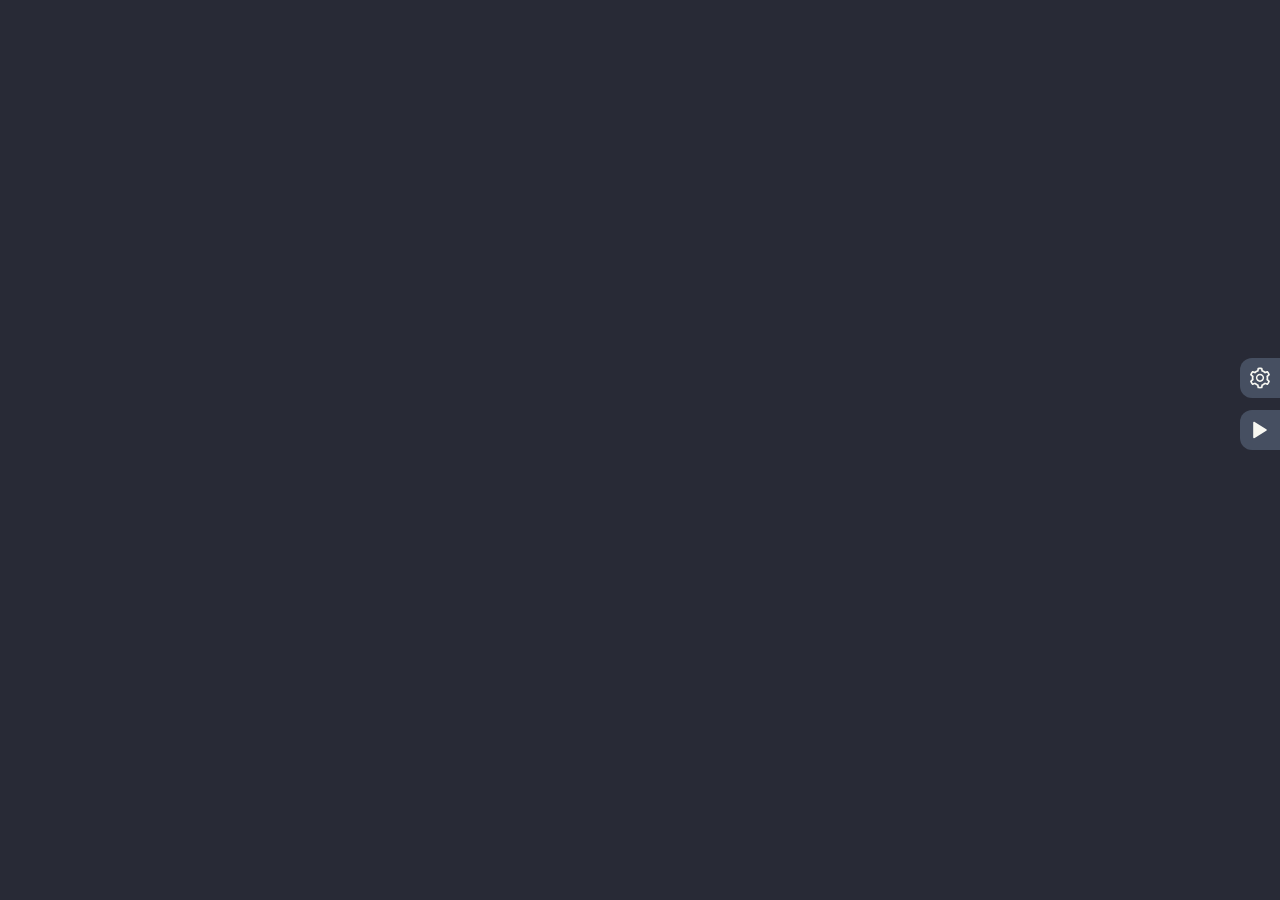
==== index.html @ 51d0bcc5 "Add files via upload" ====
<!DOCTYPE html>
<html lang="en" data-theme="dracula">

<head>
    <meta charset="UTF-8" />
    <link rel="icon" type="image/svg+xml" href="dog.svg" />
    <meta name="viewport" content="width=device-width, initial-scale=1.0" />
    <title>盛宇環球抽獎</title>
  <script type="module" crossorigin src="js/chunk-89dee617.js"></script>
  <link rel="modulepreload" crossorigin href="js/chunk-6addeafd.js">
  <link rel="modulepreload" crossorigin href="js/chunk-ae148721.js">
  <link rel="modulepreload" crossorigin href="js/chunk-fef0cdc6.js">
  <link rel="modulepreload" crossorigin href="js/chunk-65a2ac68.js">
  <link rel="modulepreload" crossorigin href="js/chunk-e0a53dd1.js">
  <link rel="modulepreload" crossorigin href="js/chunk-79c60fa1.js">
  <link rel="modulepreload" crossorigin href="js/chunk-38e6902a.js">
  <link rel="modulepreload" crossorigin href="js/chunk-5a8af153.js">
  <link rel="modulepreload" crossorigin href="js/chunk-07814c5c.js">
  <link rel="modulepreload" crossorigin href="js/chunk-1974f2ff.js">
  <link rel="modulepreload" crossorigin href="js/chunk-c7a1205e.js">
  <link rel="modulepreload" crossorigin href="js/chunk-3fae03ad.js">
  <link rel="modulepreload" crossorigin href="js/chunk-4c5d5523.js">
  <link rel="modulepreload" crossorigin href="js/chunk-66446df1.js">
  <link rel="modulepreload" crossorigin href="js/chunk-6e0e2973.js">
  <link rel="modulepreload" crossorigin href="js/chunk-ca6057e9.js">
  <link rel="modulepreload" crossorigin href="js/chunk-54735b0f.js">
  <link rel="modulepreload" crossorigin href="js/chunk-70d140bd.js">
  <link rel="stylesheet" href="css/chunk-bad08e0d.css">
  <link rel="stylesheet" href="css/chunk-3880780d.css">
</head>

<body>
    <div id="app" data-theme="default"></div>
    
</body>

</html>
---- css/chunk-bad08e0d.css ----
@keyframes fadeOut{0%{opacity:1}to{opacity:0}}.v-toast--fade-out{animation-name:fadeOut}@keyframes fadeInDown{0%{opacity:0;transform:translate3d(0,-100%,0)}to{opacity:1;transform:none}}.v-toast--fade-in-down{animation-name:fadeInDown}@keyframes fadeInUp{0%{opacity:0;transform:translate3d(0,100%,0)}to{opacity:1;transform:none}}.v-toast--fade-in-up{animation-name:fadeInUp}.fade-enter-active,.fade-leave-active{transition:opacity .15s ease-out}.fade-enter,.fade-leave-to{opacity:0}.v-toast{position:fixed;display:flex;top:0;bottom:0;left:0;right:0;padding:2em;overflow:hidden;z-index:1090;pointer-events:none}.v-toast__item{display:inline-flex;align-items:center;animation-duration:.15s;margin:.5em 0;box-shadow:0 1px 4px #0000001f,0 0 6px #0000000a;border-radius:.25em;pointer-events:auto;opacity:.92;color:#fff;min-height:3em;cursor:pointer}.v-toast__item--success{background-color:#47d78a}.v-toast__item--info{background-color:#1c85d5}.v-toast__item--warning{background-color:#febc22}.v-toast__item--error{background-color:#f7471c}.v-toast__item--default{background-color:#343a40}.v-toast__item--warning{color:#000}.v-toast__item.v-toast__item--top,.v-toast__item.v-toast__item--bottom{align-self:center}.v-toast__item.v-toast__item--top-right,.v-toast__item.v-toast__item--bottom-right{align-self:flex-end}.v-toast__item.v-toast__item--top-left,.v-toast__item.v-toast__item--bottom-left{align-self:flex-start}.v-toast__text{margin:0;padding:.5em 1em;word-break:break-word}.v-toast__icon{display:none}.v-toast.v-toast--top{flex-direction:column}.v-toast.v-toast--bottom{flex-direction:column-reverse}.v-toast.v-toast--custom-parent{position:absolute}@media screen and (max-width: 768px){.v-toast{padding:0;position:fixed!important}}.v-toast__item{opacity:1;min-height:4em}.v-toast__item .v-toast__text{padding:1.5em 1em}.v-toast__item .v-toast__icon{display:block;width:27px;min-width:27px;height:27px;margin-left:1em;background:url("data:image/svg+xml,%3csvg xmlns='http://www.w3.org/2000/svg' viewBox='0 0 45.999 45.999'%3e %3cpath fill='%23fff' d='M39.264 6.736c-8.982-8.981-23.545-8.982-32.528 0-8.982 8.982-8.981 23.545 0 32.528 8.982 8.98 23.545 8.981 32.528 0 8.981-8.983 8.98-23.545 0-32.528zM25.999 33a3 3 0 11-6 0V21a3 3 0 116 0v12zm-3.053-17.128c-1.728 0-2.88-1.224-2.844-2.735-.036-1.584 1.116-2.771 2.879-2.771 1.764 0 2.88 1.188 2.917 2.771-.001 1.511-1.152 2.735-2.952 2.735z'/%3e %3c/svg%3e") no-repeat}[dir=rtl] .v-toast__item .v-toast__icon{margin-left:unset;margin-right:1em}.v-toast__item.v-toast__item--success .v-toast__icon{background:url("data:image/svg+xml,%3csvg xmlns='http://www.w3.org/2000/svg' viewBox='0 0 52 52'%3e %3cpath fill='%23fff' d='M26 0C11.664 0 0 11.663 0 26s11.664 26 26 26 26-11.663 26-26S40.336 0 26 0zm14.495 17.329l-16 18a1.997 1.997 0 01-2.745.233l-10-8a2 2 0 012.499-3.124l8.517 6.813L37.505 14.67a2.001 2.001 0 012.99 2.659z'/%3e %3c/svg%3e") no-repeat}.v-toast__item.v-toast__item--error .v-toast__icon{background:url("data:image/svg+xml,%3csvg xmlns='http://www.w3.org/2000/svg' viewBox='0 0 51.976 51.976'%3e %3cpath fill='%23fff' d='M44.373 7.603c-10.137-10.137-26.632-10.138-36.77 0-10.138 10.138-10.137 26.632 0 36.77s26.632 10.138 36.77 0c10.137-10.138 10.137-26.633 0-36.77zm-8.132 28.638a2 2 0 01-2.828 0l-7.425-7.425-7.778 7.778a2 2 0 11-2.828-2.828l7.778-7.778-7.425-7.425a2 2 0 112.828-2.828l7.425 7.425 7.071-7.071a2 2 0 112.828 2.828l-7.071 7.071 7.425 7.425a2 2 0 010 2.828z'/%3e %3c/svg%3e") no-repeat}.v-toast__item.v-toast__item--warning .v-toast__icon{background:url("data:image/svg+xml,%3csvg viewBox='0 0 52 52' xmlns='http://www.w3.org/2000/svg'%3e %3cpath fill='%23000' d='M49.466 41.26L29.216 6.85c-.69-1.16-1.89-1.85-3.22-1.85-1.32 0-2.53.69-3.21 1.85L2.536 41.26c-.71 1.2-.72 2.64-.03 3.85.68 1.18 1.89 1.89 3.24 1.89h40.51c1.35 0 2.56-.71 3.23-1.89.7-1.21.69-2.65-.02-3.85zm-25.53-21.405h3.381v3.187l-.724 8.92H24.66l-.725-8.92v-3.187zm2.97 17.344a1.712 1.712 0 01-1.267.543c-.491 0-.914-.181-1.268-.543a1.788 1.788 0 01-.531-1.297c0-.502.176-.935.53-1.297a1.712 1.712 0 011.269-.544c.49 0 .914.181 1.268.544s.53.795.53 1.297c0 .503-.176.934-.53 1.297z'/%3e %3c/svg%3e") no-repeat}
---- css/chunk-3880780d.css ----
:root,[data-theme]{background-color:var(--fallback-b1,oklch(var(--b1)/1));color:var(--fallback-bc,oklch(var(--bc)/1))}@supports not (color: oklch(0% 0 0)){:root{color-scheme:light;--fallback-p: #491eff;--fallback-pc: #d4dbff;--fallback-s: #ff41c7;--fallback-sc: #fff9fc;--fallback-a: #00cfbd;--fallback-ac: #00100d;--fallback-n: #2b3440;--fallback-nc: #d7dde4;--fallback-b1: #ffffff;--fallback-b2: #e5e6e6;--fallback-b3: #e5e6e6;--fallback-bc: #1f2937;--fallback-in: #00b3f0;--fallback-inc: #000000;--fallback-su: #00ca92;--fallback-suc: #000000;--fallback-wa: #ffc22d;--fallback-wac: #000000;--fallback-er: #ff6f70;--fallback-erc: #000000}@media (prefers-color-scheme: dark){:root{color-scheme:dark;--fallback-p: #7582ff;--fallback-pc: #050617;--fallback-s: #ff71cf;--fallback-sc: #190211;--fallback-a: #00c7b5;--fallback-ac: #000e0c;--fallback-n: #2a323c;--fallback-nc: #a6adbb;--fallback-b1: #1d232a;--fallback-b2: #191e24;--fallback-b3: #15191e;--fallback-bc: #a6adbb;--fallback-in: #00b3f0;--fallback-inc: #000000;--fallback-su: #00ca92;--fallback-suc: #000000;--fallback-wa: #ffc22d;--fallback-wac: #000000;--fallback-er: #ff6f70;--fallback-erc: #000000}}}html{-webkit-tap-highlight-color:transparent}:root{color-scheme:light;--in: 72.06% .191 231.6;--su: 64.8% .15 160;--wa: 84.71% .199 83.87;--er: 71.76% .221 22.18;--pc: 89.824% .06192 275.75;--ac: 15.352% .0368 183.61;--inc: 0% 0 0;--suc: 0% 0 0;--wac: 0% 0 0;--erc: 0% 0 0;--rounded-box: 1rem;--rounded-btn: .5rem;--rounded-badge: 1.9rem;--animation-btn: .25s;--animation-input: .2s;--btn-focus-scale: .95;--border-btn: 1px;--tab-border: 1px;--tab-radius: .5rem;--p: 49.12% .3096 275.75;--s: 69.71% .329 342.55;--sc: 98.71% .0106 342.55;--a: 76.76% .184 183.61;--n: 32.1785% .02476 255.701624;--nc: 89.4994% .011585 252.096176;--b1: 100% 0 0;--b2: 96.1151% 0 0;--b3: 92.4169% .00108 197.137559;--bc: 27.8078% .029596 256.847952}@media (prefers-color-scheme: dark){:root{color-scheme:dark;--in: 72.06% .191 231.6;--su: 64.8% .15 160;--wa: 84.71% .199 83.87;--er: 71.76% .221 22.18;--pc: 13.138% .0392 275.75;--sc: 14.96% .052 342.55;--ac: 14.902% .0334 183.61;--inc: 0% 0 0;--suc: 0% 0 0;--wac: 0% 0 0;--erc: 0% 0 0;--rounded-box: 1rem;--rounded-btn: .5rem;--rounded-badge: 1.9rem;--animation-btn: .25s;--animation-input: .2s;--btn-focus-scale: .95;--border-btn: 1px;--tab-border: 1px;--tab-radius: .5rem;--p: 65.69% .196 275.75;--s: 74.8% .26 342.55;--a: 74.51% .167 183.61;--n: 31.3815% .021108 254.139175;--nc: 74.6477% .0216 264.435964;--b1: 25.3267% .015896 252.417568;--b2: 23.2607% .013807 253.100675;--b3: 21.1484% .01165 254.087939;--bc: 74.6477% .0216 264.435964}}[data-theme=light]{color-scheme:light;--in: 72.06% .191 231.6;--su: 64.8% .15 160;--wa: 84.71% .199 83.87;--er: 71.76% .221 22.18;--pc: 89.824% .06192 275.75;--ac: 15.352% .0368 183.61;--inc: 0% 0 0;--suc: 0% 0 0;--wac: 0% 0 0;--erc: 0% 0 0;--rounded-box: 1rem;--rounded-btn: .5rem;--rounded-badge: 1.9rem;--animation-btn: .25s;--animation-input: .2s;--btn-focus-scale: .95;--border-btn: 1px;--tab-border: 1px;--tab-radius: .5rem;--p: 49.12% .3096 275.75;--s: 69.71% .329 342.55;--sc: 98.71% .0106 342.55;--a: 76.76% .184 183.61;--n: 32.1785% .02476 255.701624;--nc: 89.4994% .011585 252.096176;--b1: 100% 0 0;--b2: 96.1151% 0 0;--b3: 92.4169% .00108 197.137559;--bc: 27.8078% .029596 256.847952}[data-theme=dark]{color-scheme:dark;--in: 72.06% .191 231.6;--su: 64.8% .15 160;--wa: 84.71% .199 83.87;--er: 71.76% .221 22.18;--pc: 13.138% .0392 275.75;--sc: 14.96% .052 342.55;--ac: 14.902% .0334 183.61;--inc: 0% 0 0;--suc: 0% 0 0;--wac: 0% 0 0;--erc: 0% 0 0;--rounded-box: 1rem;--rounded-btn: .5rem;--rounded-badge: 1.9rem;--animation-btn: .25s;--animation-input: .2s;--btn-focus-scale: .95;--border-btn: 1px;--tab-border: 1px;--tab-radius: .5rem;--p: 65.69% .196 275.75;--s: 74.8% .26 342.55;--a: 74.51% .167 183.61;--n: 31.3815% .021108 254.139175;--nc: 74.6477% .0216 264.435964;--b1: 25.3267% .015896 252.417568;--b2: 23.2607% .013807 253.100675;--b3: 21.1484% .01165 254.087939;--bc: 74.6477% .0216 264.435964}[data-theme=cupcake]{color-scheme:light;--in: 72.06% .191 231.6;--su: 64.8% .15 160;--wa: 84.71% .199 83.87;--er: 71.76% .221 22.18;--pc: 15.2344% .017892 200.026556;--sc: 15.787% .020249 356.29965;--ac: 15.8762% .029206 78.618794;--nc: 84.7148% .013247 313.189598;--inc: 0% 0 0;--suc: 0% 0 0;--wac: 0% 0 0;--erc: 0% 0 0;--rounded-box: 1rem;--rounded-badge: 1.9rem;--animation-btn: .25s;--animation-input: .2s;--btn-focus-scale: .95;--border-btn: 1px;--p: 76.172% .089459 200.026556;--s: 78.9351% .101246 356.29965;--a: 79.3811% .146032 78.618794;--n: 23.5742% .066235 313.189598;--b1: 97.7882% .00418 56.375637;--b2: 93.9822% .007638 61.449292;--b3: 91.5861% .006811 53.440502;--bc: 23.5742% .066235 313.189598;--rounded-btn: 1.9rem;--tab-border: 2px;--tab-radius: .7rem}[data-theme=bumblebee]{color-scheme:light;--b2: 93% 0 0;--b3: 86% 0 0;--in: 72.06% .191 231.6;--su: 64.8% .15 160;--wa: 84.71% .199 83.87;--er: 71.76% .221 22.18;--bc: 20% 0 0;--ac: 16.254% .0314 56.52;--nc: 82.55% .015 281.99;--inc: 0% 0 0;--suc: 0% 0 0;--wac: 0% 0 0;--erc: 0% 0 0;--rounded-box: 1rem;--rounded-btn: .5rem;--rounded-badge: 1.9rem;--animation-btn: .25s;--animation-input: .2s;--btn-focus-scale: .95;--border-btn: 1px;--tab-border: 1px;--tab-radius: .5rem;--p: 89.51% .2132 96.61;--pc: 38.92% .046 96.61;--s: 80.39% .194 70.76;--sc: 39.38% .068 70.76;--a: 81.27% .157 56.52;--n: 12.75% .075 281.99;--b1: 100% 0 0}[data-theme=emerald]{color-scheme:light;--b2: 93% 0 0;--b3: 86% 0 0;--in: 72.06% .191 231.6;--su: 64.8% .15 160;--wa: 84.71% .199 83.87;--er: 71.76% .221 22.18;--inc: 0% 0 0;--suc: 0% 0 0;--wac: 0% 0 0;--erc: 0% 0 0;--rounded-box: 1rem;--rounded-btn: .5rem;--rounded-badge: 1.9rem;--border-btn: 1px;--tab-border: 1px;--tab-radius: .5rem;--p: 76.6626% .135433 153.450024;--pc: 33.3872% .040618 162.240129;--s: 61.3028% .202368 261.294233;--sc: 100% 0 0;--a: 72.7725% .149783 33.200363;--ac: 0% 0 0;--n: 35.5192% .032071 262.988584;--nc: 98.4625% .001706 247.838921;--b1: 100% 0 0;--bc: 35.5192% .032071 262.988584;--animation-btn: 0;--animation-input: 0;--btn-focus-scale: 1}[data-theme=corporate]{color-scheme:light;--b2: 93% 0 0;--b3: 86% 0 0;--in: 72.06% .191 231.6;--su: 64.8% .15 160;--wa: 84.71% .199 83.87;--er: 71.76% .221 22.18;--pc: 12.078% .0456 269.1;--sc: 13.0739% .010951 256.688055;--ac: 15.3934% .022799 163.57888;--inc: 0% 0 0;--suc: 0% 0 0;--wac: 0% 0 0;--erc: 0% 0 0;--border-btn: 1px;--tab-border: 1px;--p: 60.39% .228 269.1;--s: 65.3694% .054756 256.688055;--a: 76.9669% .113994 163.57888;--n: 22.3899% .031305 278.07229;--nc: 95.8796% .008588 247.915135;--b1: 100% 0 0;--bc: 22.3899% .031305 278.07229;--rounded-box: .25rem;--rounded-btn: .125rem;--rounded-badge: .125rem;--tab-radius: .25rem;--animation-btn: 0;--animation-input: 0;--btn-focus-scale: 1}[data-theme=synthwave]{color-scheme:dark;--b2: 20.2941% .076211 287.835609;--b3: 18.7665% .070475 287.835609;--pc: 14.4421% .031903 342.009383;--sc: 15.6543% .02362 227.382405;--ac: 17.608% .0412 93.72;--rounded-box: 1rem;--rounded-btn: .5rem;--rounded-badge: 1.9rem;--animation-btn: .25s;--animation-input: .2s;--btn-focus-scale: .95;--border-btn: 1px;--tab-border: 1px;--tab-radius: .5rem;--p: 72.2105% .159514 342.009383;--s: 78.2714% .118101 227.382405;--a: 88.04% .206 93.72;--n: 25.5554% .103537 286.507967;--nc: 97.9365% .00819 301.358346;--b1: 21.8216% .081948 287.835609;--bc: 97.9365% .00819 301.358346;--in: 76.5197% .12273 231.831603;--inc: 23.5017% .096418 290.329844;--su: 86.0572% .115038 178.624677;--suc: 23.5017% .096418 290.329844;--wa: 85.531% .122117 93.722227;--wac: 23.5017% .096418 290.329844;--er: 73.7005% .121339 32.639257;--erc: 23.5017% .096418 290.329844}[data-theme=retro]{color-scheme:light;--inc: 90.923% .043042 262.880917;--suc: 12.541% .033982 149.213788;--wac: 13.3168% .031484 58.31834;--erc: 13.144% .0398 27.33;--animation-btn: .25s;--animation-input: .2s;--btn-focus-scale: .95;--border-btn: 1px;--tab-border: 1px;--p: 76.8664% .104092 22.664655;--pc: 26.5104% .006243 .522862;--s: 80.7415% .052534 159.094608;--sc: 26.5104% .006243 .522862;--a: 70.3919% .125455 52.953428;--ac: 26.5104% .006243 .522862;--n: 28.4181% .009519 355.534017;--nc: 92.5604% .025113 89.217311;--b1: 91.6374% .034554 90.51575;--b2: 88.2722% .049418 91.774344;--b3: 84.133% .065952 90.856665;--bc: 26.5104% .006243 .522862;--in: 54.615% .215208 262.880917;--su: 62.7052% .169912 149.213788;--wa: 66.584% .157422 58.31834;--er: 65.72% .199 27.33;--rounded-box: .4rem;--rounded-btn: .4rem;--rounded-badge: .4rem;--tab-radius: .4rem}[data-theme=cyberpunk]{color-scheme:light;--b2: 87.8943% .16647 104.32;--b3: 81.2786% .15394 104.32;--in: 72.06% .191 231.6;--su: 64.8% .15 160;--wa: 84.71% .199 83.87;--er: 71.76% .221 22.18;--bc: 18.902% .0358 104.32;--pc: 14.844% .0418 6.35;--sc: 16.666% .0368 204.72;--ac: 14.372% .04352 310.43;--inc: 0% 0 0;--suc: 0% 0 0;--wac: 0% 0 0;--erc: 0% 0 0;--animation-btn: .25s;--animation-input: .2s;--btn-focus-scale: .95;--border-btn: 1px;--tab-border: 1px;font-family:ui-monospace,SFMono-Regular,Menlo,Monaco,Consolas,Liberation Mono,Courier New,monospace;--p: 74.22% .209 6.35;--s: 83.33% .184 204.72;--a: 71.86% .2176 310.43;--n: 23.04% .065 269.31;--nc: 94.51% .179 104.32;--b1: 94.51% .179 104.32;--rounded-box: 0;--rounded-btn: 0;--rounded-badge: 0;--tab-radius: 0}[data-theme=valentine]{color-scheme:light;--b2: 88.0567% .024834 337.06289;--b3: 81.4288% .022964 337.06289;--pc: 13.7239% .030755 15.066527;--sc: 14.3942% .029258 293.189609;--ac: 14.2537% .014961 197.828857;--inc: 90.923% .043042 262.880917;--suc: 12.541% .033982 149.213788;--wac: 13.3168% .031484 58.31834;--erc: 14.614% .0414 27.33;--rounded-box: 1rem;--rounded-badge: 1.9rem;--animation-btn: .25s;--animation-input: .2s;--btn-focus-scale: .95;--border-btn: 1px;--tab-border: 1px;--p: 68.6197% .153774 15.066527;--s: 71.971% .14629 293.189609;--a: 71.2685% .074804 197.828857;--n: 54.6053% .143342 358.004839;--nc: 90.2701% .037202 336.955191;--b1: 94.6846% .026703 337.06289;--bc: 37.3085% .081131 4.606426;--in: 54.615% .215208 262.880917;--su: 62.7052% .169912 149.213788;--wa: 66.584% .157422 58.31834;--er: 73.07% .207 27.33;--rounded-btn: 1.9rem;--tab-radius: .7rem}[data-theme=halloween]{color-scheme:dark;--b2: 23.0416% 0 0;--b3: 21.3072% 0 0;--bc: 84.9552% 0 0;--sc: 89.196% .0496 305.03;--nc: 84.8742% .009322 65.681484;--inc: 90.923% .043042 262.880917;--suc: 12.541% .033982 149.213788;--wac: 13.3168% .031484 58.31834;--erc: 13.144% .0398 27.33;--rounded-box: 1rem;--rounded-btn: .5rem;--rounded-badge: 1.9rem;--animation-btn: .25s;--animation-input: .2s;--btn-focus-scale: .95;--border-btn: 1px;--tab-border: 1px;--tab-radius: .5rem;--p: 77.48% .204 60.62;--pc: 19.6935% .004671 196.779412;--s: 45.98% .248 305.03;--a: 64.8% .223 136.073479;--ac: 0% 0 0;--n: 24.371% .046608 65.681484;--b1: 24.7759% 0 0;--in: 54.615% .215208 262.880917;--su: 62.7052% .169912 149.213788;--wa: 66.584% .157422 58.31834;--er: 65.72% .199 27.33}[data-theme=garden]{color-scheme:light;--b2: 86.4453% .002011 17.197414;--b3: 79.9386% .00186 17.197414;--in: 72.06% .191 231.6;--su: 64.8% .15 160;--wa: 84.71% .199 83.87;--er: 71.76% .221 22.18;--sc: 89.699% .022197 355.095988;--ac: 11.2547% .010859 154.390187;--inc: 0% 0 0;--suc: 0% 0 0;--wac: 0% 0 0;--erc: 0% 0 0;--rounded-box: 1rem;--rounded-btn: .5rem;--rounded-badge: 1.9rem;--animation-btn: .25s;--animation-input: .2s;--btn-focus-scale: .95;--border-btn: 1px;--tab-border: 1px;--tab-radius: .5rem;--p: 62.45% .278 3.83636;--pc: 100% 0 0;--s: 48.4952% .110985 355.095988;--a: 56.2735% .054297 154.390187;--n: 24.1559% .049362 89.070594;--nc: 92.9519% .002163 17.197414;--b1: 92.9519% .002163 17.197414;--bc: 16.9617% .001664 17.32068}[data-theme=forest]{color-scheme:dark;--b2: 17.522% .007709 17.911578;--b3: 16.2032% .007129 17.911578;--in: 72.06% .191 231.6;--su: 64.8% .15 160;--wa: 84.71% .199 83.87;--er: 71.76% .221 22.18;--bc: 83.7682% .001658 17.911578;--sc: 13.9553% .027077 168.327128;--ac: 14.1257% .02389 185.713193;--nc: 86.1397% .007806 171.364646;--inc: 0% 0 0;--suc: 0% 0 0;--wac: 0% 0 0;--erc: 0% 0 0;--rounded-box: 1rem;--rounded-badge: 1.9rem;--animation-btn: .25s;--animation-input: .2s;--btn-focus-scale: .95;--border-btn: 1px;--tab-border: 1px;--tab-radius: .5rem;--p: 68.6283% .185567 148.958922;--pc: 0% 0 0;--s: 69.7764% .135385 168.327128;--a: 70.6285% .119451 185.713193;--n: 30.6985% .039032 171.364646;--b1: 18.8409% .00829 17.911578;--rounded-btn: 1.9rem}[data-theme=aqua]{color-scheme:dark;--b2: 45.3464% .118611 261.181672;--b3: 41.9333% .109683 261.181672;--bc: 89.7519% .025508 261.181672;--sc: 12.1365% .02175 309.782946;--ac: 18.6854% .020445 94.555431;--nc: 12.2124% .023402 243.760661;--inc: 90.923% .043042 262.880917;--suc: 12.541% .033982 149.213788;--wac: 13.3168% .031484 58.31834;--erc: 14.79% .038 27.33;--rounded-box: 1rem;--rounded-btn: .5rem;--rounded-badge: 1.9rem;--animation-btn: .25s;--animation-input: .2s;--btn-focus-scale: .95;--border-btn: 1px;--tab-border: 1px;--tab-radius: .5rem;--p: 85.6617% .14498 198.6458;--pc: 40.1249% .068266 197.603872;--s: 60.6827% .108752 309.782946;--a: 93.4269% .102225 94.555431;--n: 61.0622% .117009 243.760661;--b1: 48.7596% .127539 261.181672;--in: 54.615% .215208 262.880917;--su: 62.7052% .169912 149.213788;--wa: 66.584% .157422 58.31834;--er: 73.95% .19 27.33}[data-theme=lofi]{color-scheme:light;--inc: 15.908% .0206 205.9;--suc: 18.026% .0306 164.14;--wac: 17.674% .027 79.94;--erc: 15.732% .03 28.47;--border-btn: 1px;--tab-border: 1px;--p: 15.9066% 0 0;--pc: 100% 0 0;--s: 21.455% .001566 17.278957;--sc: 100% 0 0;--a: 26.8618% 0 0;--ac: 100% 0 0;--n: 0% 0 0;--nc: 100% 0 0;--b1: 100% 0 0;--b2: 96.1151% 0 0;--b3: 92.268% .001082 17.17934;--bc: 0% 0 0;--in: 79.54% .103 205.9;--su: 90.13% .153 164.14;--wa: 88.37% .135 79.94;--er: 78.66% .15 28.47;--rounded-box: .25rem;--rounded-btn: .125rem;--rounded-badge: .125rem;--tab-radius: .125rem;--animation-btn: 0;--animation-input: 0;--btn-focus-scale: 1}[data-theme=pastel]{color-scheme:light;--in: 72.06% .191 231.6;--su: 64.8% .15 160;--wa: 84.71% .199 83.87;--er: 71.76% .221 22.18;--bc: 20% 0 0;--pc: 16.6166% .006979 316.8737;--sc: 17.6153% .009839 8.688364;--ac: 17.8419% .012056 170.923263;--nc: 14.2681% .014702 228.183906;--inc: 0% 0 0;--suc: 0% 0 0;--wac: 0% 0 0;--erc: 0% 0 0;--rounded-box: 1rem;--rounded-badge: 1.9rem;--animation-btn: .25s;--animation-input: .2s;--btn-focus-scale: .95;--border-btn: 1px;--tab-border: 1px;--p: 83.0828% .034896 316.8737;--s: 88.0763% .049197 8.688364;--a: 89.2096% .06028 170.923263;--n: 71.3406% .07351 228.183906;--b1: 100% 0 0;--b2: 98.4625% .001706 247.838921;--b3: 87.1681% .009339 258.338227;--rounded-btn: 1.9rem;--tab-radius: .7rem}[data-theme=fantasy]{color-scheme:light;--b2: 93% 0 0;--b3: 86% 0 0;--in: 72.06% .191 231.6;--su: 64.8% .15 160;--wa: 84.71% .199 83.87;--er: 71.76% .221 22.18;--pc: 87.49% .0378 325.02;--sc: 90.784% .0324 241.36;--ac: 15.196% .0408 56.72;--nc: 85.5616% .005919 256.847952;--inc: 0% 0 0;--suc: 0% 0 0;--wac: 0% 0 0;--erc: 0% 0 0;--rounded-box: 1rem;--rounded-btn: .5rem;--rounded-badge: 1.9rem;--animation-btn: .25s;--animation-input: .2s;--btn-focus-scale: .95;--border-btn: 1px;--tab-border: 1px;--tab-radius: .5rem;--p: 37.45% .189 325.02;--s: 53.92% .162 241.36;--a: 75.98% .204 56.72;--n: 27.8078% .029596 256.847952;--b1: 100% 0 0;--bc: 27.8078% .029596 256.847952}[data-theme=wireframe]{color-scheme:light;--bc: 20% 0 0;--pc: 15.6521% 0 0;--sc: 15.6521% 0 0;--ac: 15.6521% 0 0;--nc: 18.8014% 0 0;--inc: 89.0403% .062643 264.052021;--suc: 90.395% .035372 142.495339;--wac: 14.1626% .019994 108.702381;--erc: 12.5591% .051537 29.233885;--animation-btn: .25s;--animation-input: .2s;--btn-focus-scale: .95;--border-btn: 1px;--tab-border: 1px;font-family:Chalkboard,comic sans ms,"sans-serif";--p: 78.2604% 0 0;--s: 78.2604% 0 0;--a: 78.2604% 0 0;--n: 94.007% 0 0;--b1: 100% 0 0;--b2: 94.9119% 0 0;--b3: 89.7547% 0 0;--in: 45.2014% .313214 264.052021;--su: 51.9752% .176858 142.495339;--wa: 70.8131% .099969 108.702381;--er: 62.7955% .257683 29.233885;--rounded-box: .2rem;--rounded-btn: .2rem;--rounded-badge: .2rem;--tab-radius: .2rem}[data-theme=black]{color-scheme:dark;--pc: 86.736% 0 0;--sc: 86.736% 0 0;--ac: 86.736% 0 0;--nc: 86.736% 0 0;--inc: 89.0403% .062643 264.052021;--suc: 90.395% .035372 142.495339;--wac: 19.3597% .042201 109.769232;--erc: 12.5591% .051537 29.233885;--border-btn: 1px;--tab-border: 1px;--p: 33.6799% 0 0;--s: 33.6799% 0 0;--a: 33.6799% 0 0;--b1: 0% 0 0;--b2: 19.1251% 0 0;--b3: 26.8618% 0 0;--bc: 87.6096% 0 0;--n: 33.6799% 0 0;--in: 45.2014% .313214 264.052021;--su: 51.9752% .176858 142.495339;--wa: 96.7983% .211006 109.769232;--er: 62.7955% .257683 29.233885;--rounded-box: 0;--rounded-btn: 0;--rounded-badge: 0;--animation-btn: 0;--animation-input: 0;--btn-focus-scale: 1;--tab-radius: 0}[data-theme=luxury]{color-scheme:dark;--pc: 20% 0 0;--sc: 85.5163% .012821 261.069149;--ac: 87.3349% .010348 338.82597;--inc: 15.8122% .024356 237.133883;--suc: 15.6239% .038579 132.154381;--wac: 17.2255% .027305 102.89115;--erc: 14.3506% .035271 22.568916;--rounded-box: 1rem;--rounded-btn: .5rem;--rounded-badge: 1.9rem;--animation-btn: .25s;--animation-input: .2s;--btn-focus-scale: .95;--border-btn: 1px;--tab-border: 1px;--tab-radius: .5rem;--p: 100% 0 0;--s: 27.5815% .064106 261.069149;--a: 36.6744% .051741 338.82597;--n: 24.27% .057015 59.825019;--nc: 93.2033% .089631 90.861683;--b1: 14.0765% .004386 285.822869;--b2: 20.2191% .004211 308.22937;--b3: 29.8961% .003818 308.318612;--bc: 75.6879% .123666 76.890484;--in: 79.0612% .121778 237.133883;--su: 78.1197% .192894 132.154381;--wa: 86.1274% .136524 102.89115;--er: 71.7531% .176357 22.568916}[data-theme=dracula]{color-scheme:dark;--b2: 26.8053% .020556 277.508664;--b3: 24.7877% .019009 277.508664;--pc: 15.0922% .036614 346.812432;--sc: 14.8405% .029709 301.883095;--ac: 16.6785% .024826 66.558491;--nc: 87.8891% .006515 275.524078;--inc: 17.6526% .018676 212.846491;--suc: 17.4199% .043903 148.024881;--wac: 19.1068% .026849 112.757109;--erc: 13.6441% .041266 24.430965;--rounded-box: 1rem;--rounded-btn: .5rem;--rounded-badge: 1.9rem;--animation-btn: .25s;--animation-input: .2s;--btn-focus-scale: .95;--border-btn: 1px;--tab-border: 1px;--tab-radius: .5rem;--p: 75.4611% .18307 346.812432;--s: 74.2023% .148546 301.883095;--a: 83.3927% .124132 66.558491;--n: 39.4456% .032576 275.524078;--b1: 28.8229% .022103 277.508664;--bc: 97.7477% .007913 106.545019;--in: 88.263% .09338 212.846491;--su: 87.0995% .219516 148.024881;--wa: 95.5338% .134246 112.757109;--er: 68.2204% .206328 24.430965}[data-theme=cmyk]{color-scheme:light;--b2: 93% 0 0;--b3: 86% 0 0;--bc: 20% 0 0;--pc: 14.3544% .02666 239.443325;--sc: 12.8953% .040552 359.339283;--ac: 18.8458% .037948 105.306968;--nc: 84.3557% 0 0;--inc: 13.6952% .0189 217.284104;--suc: 89.3898% .032505 321.406278;--wac: 14.2473% .031969 52.023412;--erc: 12.4027% .041677 28.717543;--rounded-box: 1rem;--rounded-btn: .5rem;--rounded-badge: 1.9rem;--animation-btn: .25s;--animation-input: .2s;--btn-focus-scale: .95;--border-btn: 1px;--tab-border: 1px;--tab-radius: .5rem;--p: 71.7722% .133298 239.443325;--s: 64.4766% .202758 359.339283;--a: 94.2289% .189741 105.306968;--n: 21.7787% 0 0;--b1: 100% 0 0;--in: 68.4759% .094499 217.284104;--su: 46.949% .162524 321.406278;--wa: 71.2364% .159843 52.023412;--er: 62.0133% .208385 28.717543}[data-theme=autumn]{color-scheme:light;--b2: 89.1077% 0 0;--b3: 82.4006% 0 0;--bc: 19.1629% 0 0;--pc: 88.1446% .032232 17.530175;--sc: 12.3353% .033821 23.865865;--ac: 14.6851% .018999 60.729616;--nc: 90.8734% .007475 51.902819;--inc: 13.8449% .019596 207.284192;--suc: 12.199% .016032 174.616213;--wac: 14.0163% .032982 56.844303;--erc: 90.614% .0482 24.16;--rounded-box: 1rem;--rounded-btn: .5rem;--rounded-badge: 1.9rem;--animation-btn: .25s;--animation-input: .2s;--btn-focus-scale: .95;--border-btn: 1px;--tab-border: 1px;--tab-radius: .5rem;--p: 40.7232% .16116 17.530175;--s: 61.6763% .169105 23.865865;--a: 73.4253% .094994 60.729616;--n: 54.3672% .037374 51.902819;--b1: 95.8147% 0 0;--in: 69.2245% .097979 207.284192;--su: 60.9951% .080159 174.616213;--wa: 70.0817% .164909 56.844303;--er: 53.07% .241 24.16}[data-theme=business]{color-scheme:dark;--b2: 22.6487% 0 0;--b3: 20.944% 0 0;--bc: 84.8707% 0 0;--pc: 88.3407% .019811 251.473931;--sc: 12.8185% .005481 229.389418;--ac: 13.4542% .033545 35.791525;--nc: 85.4882% .00265 253.041249;--inc: 12.5233% .028702 240.033697;--suc: 14.0454% .018919 156.59611;--wac: 15.4965% .023141 81.519177;--erc: 90.3221% .029356 29.674507;--animation-btn: .25s;--animation-input: .2s;--btn-focus-scale: .95;--border-btn: 1px;--tab-border: 1px;--tab-radius: .5rem;--p: 41.7036% .099057 251.473931;--s: 64.0924% .027405 229.389418;--a: 67.271% .167726 35.791525;--n: 27.441% .01325 253.041249;--b1: 24.3535% 0 0;--in: 62.6163% .143511 240.033697;--su: 70.2268% .094594 156.59611;--wa: 77.4824% .115704 81.519177;--er: 51.6105% .14678 29.674507;--rounded-box: .25rem;--rounded-btn: .125rem;--rounded-badge: .125rem}[data-theme=acid]{color-scheme:light;--b2: 91.6146% 0 0;--b3: 84.7189% 0 0;--bc: 19.7021% 0 0;--pc: 14.38% .0714 330.759573;--sc: 14.674% .0448 48.250878;--ac: 18.556% .0528 122.962951;--nc: 84.262% .0256 278.68;--inc: 12.144% .0454 252.05;--suc: 17.144% .0532 158.53;--wac: 18.202% .0424 100.5;--erc: 12.968% .0586 29.349188;--animation-btn: .25s;--animation-input: .2s;--btn-focus-scale: .95;--border-btn: 1px;--tab-border: 1px;--p: 71.9% .357 330.759573;--s: 73.37% .224 48.250878;--a: 92.78% .264 122.962951;--n: 21.31% .128 278.68;--b1: 98.5104% 0 0;--in: 60.72% .227 252.05;--su: 85.72% .266 158.53;--wa: 91.01% .212 100.5;--er: 64.84% .293 29.349188;--rounded-box: 1.25rem;--rounded-btn: 1rem;--rounded-badge: 1rem;--tab-radius: .7rem}[data-theme=lemonade]{color-scheme:light;--b2: 91.8003% .0186 123.72;--b3: 84.8906% .0172 123.72;--bc: 19.742% .004 123.72;--pc: 11.784% .0398 134.6;--sc: 15.55% .0392 111.09;--ac: 17.078% .0402 100.73;--nc: 86.196% .015 108.6;--inc: 17.238% .0094 224.14;--suc: 17.238% .0094 157.85;--wac: 17.238% .0094 102.15;--erc: 17.238% .0094 25.85;--rounded-box: 1rem;--rounded-btn: .5rem;--rounded-badge: 1.9rem;--animation-btn: .25s;--animation-input: .2s;--btn-focus-scale: .95;--border-btn: 1px;--tab-border: 1px;--tab-radius: .5rem;--p: 58.92% .199 134.6;--s: 77.75% .196 111.09;--a: 85.39% .201 100.73;--n: 30.98% .075 108.6;--b1: 98.71% .02 123.72;--in: 86.19% .047 224.14;--su: 86.19% .047 157.85;--wa: 86.19% .047 102.15;--er: 86.19% .047 25.85}[data-theme=night]{color-scheme:dark;--b2: 19.3144% .037037 265.754874;--b3: 17.8606% .034249 265.754874;--bc: 84.1536% .007965 265.754874;--pc: 15.0703% .027798 232.66148;--sc: 13.6023% .031661 276.934902;--ac: 14.4721% .035244 350.048739;--nc: 85.5899% .00737 260.030984;--suc: 15.6904% .026506 181.911977;--wac: 16.6486% .027912 82.95003;--erc: 14.3572% .034051 13.11834;--rounded-box: 1rem;--rounded-btn: .5rem;--rounded-badge: 1.9rem;--animation-btn: .25s;--animation-input: .2s;--btn-focus-scale: .95;--border-btn: 1px;--tab-border: 1px;--tab-radius: .5rem;--p: 75.3513% .138989 232.66148;--s: 68.0113% .158303 276.934902;--a: 72.3603% .176218 350.048739;--n: 27.9495% .036848 260.030984;--b1: 20.7682% .039824 265.754874;--in: 68.4553% .148062 237.25135;--inc: 0% 0 0;--su: 78.452% .132529 181.911977;--wa: 83.2428% .139558 82.95003;--er: 71.7858% .170255 13.11834}[data-theme=coffee]{color-scheme:dark;--b2: 20.1585% .021457 329.708637;--b3: 18.6412% .019842 329.708637;--pc: 14.3993% .024765 62.756393;--sc: 86.893% .00597 199.19444;--ac: 88.5243% .014881 224.389184;--nc: 83.3022% .003149 326.261446;--inc: 15.898% .012774 184.558367;--suc: 14.9445% .014491 131.116276;--wac: 17.6301% .028162 87.722413;--erc: 15.4637% .025644 31.871922;--rounded-box: 1rem;--rounded-btn: .5rem;--rounded-badge: 1.9rem;--animation-btn: .25s;--animation-input: .2s;--btn-focus-scale: .95;--border-btn: 1px;--tab-border: 1px;--tab-radius: .5rem;--p: 71.9967% .123825 62.756393;--s: 34.465% .029849 199.19444;--a: 42.6213% .074405 224.389184;--n: 16.5109% .015743 326.261446;--b1: 21.6758% .023072 329.708637;--bc: 72.3547% .092794 79.129387;--in: 79.4902% .063869 184.558367;--su: 74.7224% .072456 131.116276;--wa: 88.1503% .140812 87.722413;--er: 77.3187% .12822 31.871922}[data-theme=winter]{color-scheme:light;--pc: 91.372% .051 257.57;--sc: 88.5103% .03222 282.339433;--ac: 11.988% .038303 335.171434;--nc: 83.9233% .012704 257.651965;--inc: 17.6255% .017178 214.515264;--suc: 16.0988% .015404 197.823719;--wac: 17.8345% .009167 71.47031;--erc: 14.6185% .022037 20.076293;--rounded-box: 1rem;--rounded-btn: .5rem;--rounded-badge: 1.9rem;--animation-btn: .25s;--animation-input: .2s;--btn-focus-scale: .95;--border-btn: 1px;--tab-border: 1px;--tab-radius: .5rem;--p: 56.86% .255 257.57;--s: 42.5516% .161098 282.339433;--a: 59.9398% .191515 335.171434;--n: 19.6166% .063518 257.651965;--b1: 100% 0 0;--b2: 97.4663% .011947 259.822565;--b3: 93.2686% .016223 262.751375;--bc: 41.8869% .053885 255.824911;--in: 88.1275% .085888 214.515264;--su: 80.4941% .077019 197.823719;--wa: 89.1725% .045833 71.47031;--er: 73.0926% .110185 20.076293}[data-theme=dim]{color-scheme:dark;--pc: 17.2267% .028331 139.549991;--sc: 14.6752% .033181 35.353059;--ac: 14.8459% .026728 311.37924;--inc: 17.2157% .028409 206.182959;--suc: 17.2343% .028437 166.534048;--wac: 17.2327% .028447 94.818679;--erc: 16.4838% .019914 33.756357;--rounded-box: 1rem;--rounded-btn: .5rem;--rounded-badge: 1.9rem;--animation-btn: .25s;--animation-input: .2s;--btn-focus-scale: .95;--border-btn: 1px;--tab-border: 1px;--tab-radius: .5rem;--p: 86.1335% .141656 139.549991;--s: 73.3759% .165904 35.353059;--a: 74.2296% .133641 311.37924;--n: 24.7311% .020483 264.094728;--nc: 82.9011% .031335 222.959324;--b1: 30.8577% .023243 264.149498;--b2: 28.0368% .01983 264.182074;--b3: 26.3469% .018403 262.177739;--bc: 82.9011% .031335 222.959324;--in: 86.0785% .142046 206.182959;--su: 86.1717% .142187 166.534048;--wa: 86.1634% .142236 94.818679;--er: 82.4189% .09957 33.756357}[data-theme=nord]{color-scheme:light;--pc: 11.8872% .015449 254.027774;--sc: 13.9303% .011822 248.687186;--ac: 15.4929% .01245 217.469017;--inc: 13.8414% .012499 332.664922;--suc: 15.3654% .01498 131.063061;--wac: 17.0972% .017847 84.093335;--erc: 12.122% .024119 15.341883;--animation-btn: .25s;--animation-input: .2s;--btn-focus-scale: .95;--border-btn: 1px;--tab-border: 1px;--p: 59.4359% .077246 254.027774;--s: 69.6516% .059108 248.687186;--a: 77.4643% .062249 217.469017;--n: 45.229% .035214 264.1312;--nc: 89.9258% .016374 262.749256;--b1: 95.1276% .007445 260.731539;--b2: 93.2996% .010389 261.788485;--b3: 89.9258% .016374 262.749256;--bc: 32.4374% .022945 264.182036;--in: 69.2072% .062496 332.664922;--su: 76.827% .074899 131.063061;--wa: 85.4862% .089234 84.093335;--er: 60.61% .120594 15.341883;--rounded-box: .4rem;--rounded-btn: .2rem;--rounded-badge: .4rem;--tab-radius: .2rem}[data-theme=sunset]{color-scheme:dark;--pc: 14.9408% .031656 39.94703;--sc: 14.5075% .035531 2.72034;--ac: 14.2589% .033336 299.844533;--inc: 17.1119% .017054 206.015183;--suc: 17.1122% .017172 144.77874;--wac: 17.1139% .016961 74.427797;--erc: 17.1023% .015778 16.886379;--animation-btn: .25s;--animation-input: .2s;--btn-focus-scale: .95;--border-btn: 1px;--tab-border: 1px;--p: 74.7039% .158278 39.94703;--s: 72.5375% .177654 2.72034;--a: 71.2947% .166678 299.844533;--n: 26% .019 237.69;--nc: 70% .019 237.69;--b1: 22% .019 237.69;--b2: 20% .019 237.69;--b3: 18% .019 237.69;--bc: 77.3835% .043586 245.096534;--in: 85.5596% .085271 206.015183;--su: 85.5609% .08586 144.77874;--wa: 85.5695% .084806 74.427797;--er: 85.5116% .07889 16.886379;--rounded-box: 1.2rem;--rounded-btn: .8rem;--rounded-badge: .4rem;--tab-radius: .7rem}*,:before,:after{--tw-border-spacing-x: 0;--tw-border-spacing-y: 0;--tw-translate-x: 0;--tw-translate-y: 0;--tw-rotate: 0;--tw-skew-x: 0;--tw-skew-y: 0;--tw-scale-x: 1;--tw-scale-y: 1;--tw-pan-x: ;--tw-pan-y: ;--tw-pinch-zoom: ;--tw-scroll-snap-strictness: proximity;--tw-gradient-from-position: ;--tw-gradient-via-position: ;--tw-gradient-to-position: ;--tw-ordinal: ;--tw-slashed-zero: ;--tw-numeric-figure: ;--tw-numeric-spacing: ;--tw-numeric-fraction: ;--tw-ring-inset: ;--tw-ring-offset-width: 0px;--tw-ring-offset-color: #fff;--tw-ring-color: rgb(59 130 246 / .5);--tw-ring-offset-shadow: 0 0 #0000;--tw-ring-shadow: 0 0 #0000;--tw-shadow: 0 0 #0000;--tw-shadow-colored: 0 0 #0000;--tw-blur: ;--tw-brightness: ;--tw-contrast: ;--tw-grayscale: ;--tw-hue-rotate: ;--tw-invert: ;--tw-saturate: ;--tw-sepia: ;--tw-drop-shadow: ;--tw-backdrop-blur: ;--tw-backdrop-brightness: ;--tw-backdrop-contrast: ;--tw-backdrop-grayscale: ;--tw-backdrop-hue-rotate: ;--tw-backdrop-invert: ;--tw-backdrop-opacity: ;--tw-backdrop-saturate: ;--tw-backdrop-sepia: ;--tw-contain-size: ;--tw-contain-layout: ;--tw-contain-paint: ;--tw-contain-style: }::backdrop{--tw-border-spacing-x: 0;--tw-border-spacing-y: 0;--tw-translate-x: 0;--tw-translate-y: 0;--tw-rotate: 0;--tw-skew-x: 0;--tw-skew-y: 0;--tw-scale-x: 1;--tw-scale-y: 1;--tw-pan-x: ;--tw-pan-y: ;--tw-pinch-zoom: ;--tw-scroll-snap-strictness: proximity;--tw-gradient-from-position: ;--tw-gradient-via-position: ;--tw-gradient-to-position: ;--tw-ordinal: ;--tw-slashed-zero: ;--tw-numeric-figure: ;--tw-numeric-spacing: ;--tw-numeric-fraction: ;--tw-ring-inset: ;--tw-ring-offset-width: 0px;--tw-ring-offset-color: #fff;--tw-ring-color: rgb(59 130 246 / .5);--tw-ring-offset-shadow: 0 0 #0000;--tw-ring-shadow: 0 0 #0000;--tw-shadow: 0 0 #0000;--tw-shadow-colored: 0 0 #0000;--tw-blur: ;--tw-brightness: ;--tw-contrast: ;--tw-grayscale: ;--tw-hue-rotate: ;--tw-invert: ;--tw-saturate: ;--tw-sepia: ;--tw-drop-shadow: ;--tw-backdrop-blur: ;--tw-backdrop-brightness: ;--tw-backdrop-contrast: ;--tw-backdrop-grayscale: ;--tw-backdrop-hue-rotate: ;--tw-backdrop-invert: ;--tw-backdrop-opacity: ;--tw-backdrop-saturate: ;--tw-backdrop-sepia: ;--tw-contain-size: ;--tw-contain-layout: ;--tw-contain-paint: ;--tw-contain-style: }.container{width:100%}@media (min-width: 640px){.container{max-width:640px}}@media (min-width: 768px){.container{max-width:768px}}@media (min-width: 1024px){.container{max-width:1024px}}@media (min-width: 1280px){.container{max-width:1280px}}@media (min-width: 1536px){.container{max-width:1536px}}.alert{display:grid;width:100%;grid-auto-flow:row;align-content:flex-start;align-items:center;justify-items:center;gap:1rem;text-align:center;border-radius:var(--rounded-box, 1rem);border-width:1px;--tw-border-opacity: 1;border-color:var(--fallback-b2,oklch(var(--b2)/var(--tw-border-opacity)));padding:1rem;--tw-text-opacity: 1;color:var(--fallback-bc,oklch(var(--bc)/var(--tw-text-opacity)));--alert-bg: var(--fallback-b2,oklch(var(--b2)/1));--alert-bg-mix: var(--fallback-b1,oklch(var(--b1)/1));background-color:var(--alert-bg)}@media (min-width: 640px){.alert{grid-auto-flow:column;grid-template-columns:auto minmax(auto,1fr);justify-items:start;text-align:start}}.avatar{position:relative;display:inline-flex}.avatar>div{display:block;aspect-ratio:1 / 1;overflow:hidden}.avatar img{height:100%;width:100%;-o-object-fit:cover;object-fit:cover}.avatar.placeholder>div{display:flex;align-items:center;justify-content:center}@media (hover:hover){.checkbox-secondary:hover{--tw-border-opacity: 1;border-color:var(--fallback-s,oklch(var(--s)/var(--tw-border-opacity)))}.label a:hover{--tw-text-opacity: 1;color:var(--fallback-bc,oklch(var(--bc)/var(--tw-text-opacity)))}.menu li>*:not(ul,.menu-title,details,.btn):active,.menu li>*:not(ul,.menu-title,details,.btn).active,.menu li>details>summary:active{--tw-bg-opacity: 1;background-color:var(--fallback-n,oklch(var(--n)/var(--tw-bg-opacity)));--tw-text-opacity: 1;color:var(--fallback-nc,oklch(var(--nc)/var(--tw-text-opacity)))}.table tr.hover:hover,.table tr.hover:nth-child(2n):hover{--tw-bg-opacity: 1;background-color:var(--fallback-b2,oklch(var(--b2)/var(--tw-bg-opacity)))}.table-zebra tr.hover:hover,.table-zebra tr.hover:nth-child(2n):hover{--tw-bg-opacity: 1;background-color:var(--fallback-b3,oklch(var(--b3)/var(--tw-bg-opacity)))}}.btn{display:inline-flex;height:3rem;min-height:3rem;flex-shrink:0;cursor:pointer;-webkit-user-select:none;-moz-user-select:none;user-select:none;flex-wrap:wrap;align-items:center;justify-content:center;border-radius:var(--rounded-btn, .5rem);border-color:transparent;border-color:oklch(var(--btn-color, var(--b2)) / var(--tw-border-opacity));padding-left:1rem;padding-right:1rem;text-align:center;font-size:.875rem;line-height:1em;gap:.5rem;font-weight:600;text-decoration-line:none;transition-duration:.2s;transition-timing-function:cubic-bezier(0,0,.2,1);border-width:var(--border-btn, 1px);transition-property:color,background-color,border-color,opacity,box-shadow,transform;--tw-text-opacity: 1;color:var(--fallback-bc,oklch(var(--bc)/var(--tw-text-opacity)));--tw-shadow: 0 1px 2px 0 rgb(0 0 0 / .05);--tw-shadow-colored: 0 1px 2px 0 var(--tw-shadow-color);box-shadow:var(--tw-ring-offset-shadow, 0 0 #0000),var(--tw-ring-shadow, 0 0 #0000),var(--tw-shadow);outline-color:var(--fallback-bc,oklch(var(--bc)/1));background-color:oklch(var(--btn-color, var(--b2)) / var(--tw-bg-opacity));--tw-bg-opacity: 1;--tw-border-opacity: 1}.btn-disabled,.btn[disabled],.btn:disabled{pointer-events:none}:where(.btn:is(input[type=checkbox])),:where(.btn:is(input[type=radio])){width:auto;-webkit-appearance:none;-moz-appearance:none;appearance:none}.btn:is(input[type=checkbox]):after,.btn:is(input[type=radio]):after{--tw-content: attr(aria-label);content:var(--tw-content)}.card{position:relative;display:flex;flex-direction:column;border-radius:var(--rounded-box, 1rem)}.card:focus{outline:2px solid transparent;outline-offset:2px}.card-body{display:flex;flex:1 1 auto;flex-direction:column;padding:var(--padding-card, 2rem);gap:.5rem}.card-body :where(p){flex-grow:1}.card figure{display:flex;align-items:center;justify-content:center}.card.image-full{display:grid}.card.image-full:before{position:relative;content:"";z-index:10;border-radius:var(--rounded-box, 1rem);--tw-bg-opacity: 1;background-color:var(--fallback-n,oklch(var(--n)/var(--tw-bg-opacity)));opacity:.75}.card.image-full:before,.card.image-full>*{grid-column-start:1;grid-row-start:1}.card.image-full>figure img{height:100%;-o-object-fit:cover;object-fit:cover}.card.image-full>.card-body{position:relative;z-index:20;--tw-text-opacity: 1;color:var(--fallback-nc,oklch(var(--nc)/var(--tw-text-opacity)))}.checkbox{flex-shrink:0;--chkbg: var(--fallback-bc,oklch(var(--bc)/1));--chkfg: var(--fallback-b1,oklch(var(--b1)/1));height:1.5rem;width:1.5rem;cursor:pointer;-webkit-appearance:none;-moz-appearance:none;appearance:none;border-radius:var(--rounded-btn, .5rem);border-width:1px;border-color:var(--fallback-bc,oklch(var(--bc)/var(--tw-border-opacity)));--tw-border-opacity: .2}.dropdown{position:relative;display:inline-block}.dropdown>*:not(summary):focus{outline:2px solid transparent;outline-offset:2px}.dropdown .dropdown-content{position:absolute}.dropdown:is(:not(details)) .dropdown-content{visibility:hidden;opacity:0;transform-origin:top;--tw-scale-x: .95;--tw-scale-y: .95;transform:translate(var(--tw-translate-x),var(--tw-translate-y)) rotate(var(--tw-rotate)) skew(var(--tw-skew-x)) skewY(var(--tw-skew-y)) scaleX(var(--tw-scale-x)) scaleY(var(--tw-scale-y));transition-property:color,background-color,border-color,text-decoration-color,fill,stroke,opacity,box-shadow,transform,filter,-webkit-backdrop-filter;transition-property:color,background-color,border-color,text-decoration-color,fill,stroke,opacity,box-shadow,transform,filter,backdrop-filter;transition-property:color,background-color,border-color,text-decoration-color,fill,stroke,opacity,box-shadow,transform,filter,backdrop-filter,-webkit-backdrop-filter;transition-timing-function:cubic-bezier(.4,0,.2,1);transition-timing-function:cubic-bezier(0,0,.2,1);transition-duration:.2s}.dropdown-end .dropdown-content{inset-inline-end:0px}.dropdown-left .dropdown-content{bottom:auto;inset-inline-end:100%;top:0;transform-origin:right}.dropdown-right .dropdown-content{bottom:auto;inset-inline-start:100%;top:0;transform-origin:left}.dropdown-bottom .dropdown-content{bottom:auto;top:100%;transform-origin:top}.dropdown-top .dropdown-content{bottom:100%;top:auto;transform-origin:bottom}.dropdown-end.dropdown-right .dropdown-content,.dropdown-end.dropdown-left .dropdown-content{bottom:0;top:auto}.dropdown.dropdown-open .dropdown-content,.dropdown:not(.dropdown-hover):focus .dropdown-content,.dropdown:focus-within .dropdown-content{visibility:visible;opacity:1}@media (hover: hover){.dropdown.dropdown-hover:hover .dropdown-content{visibility:visible;opacity:1}.btm-nav>*.disabled:hover,.btm-nav>*[disabled]:hover{pointer-events:none;--tw-border-opacity: 0;background-color:var(--fallback-n,oklch(var(--n)/var(--tw-bg-opacity)));--tw-bg-opacity: .1;color:var(--fallback-bc,oklch(var(--bc)/var(--tw-text-opacity)));--tw-text-opacity: .2}.btn:hover{--tw-border-opacity: 1;border-color:var(--fallback-b3,oklch(var(--b3)/var(--tw-border-opacity)));--tw-bg-opacity: 1;background-color:var(--fallback-b3,oklch(var(--b3)/var(--tw-bg-opacity)))}@supports (color: color-mix(in oklab,black,black)){.btn:hover{background-color:color-mix(in oklab,oklch(var(--btn-color, var(--b2)) / var(--tw-bg-opacity, 1)) 90%,black);border-color:color-mix(in oklab,oklch(var(--btn-color, var(--b2)) / var(--tw-border-opacity, 1)) 90%,black)}}@supports not (color: oklch(0% 0 0)){.btn:hover{background-color:var(--btn-color, var(--fallback-b2));border-color:var(--btn-color, var(--fallback-b2))}}.btn.glass:hover{--glass-opacity: 25%;--glass-border-opacity: 15%}.btn-ghost:hover{border-color:transparent}@supports (color: oklch(0% 0 0)){.btn-ghost:hover{background-color:var(--fallback-bc,oklch(var(--bc)/.2))}}.btn-outline:hover{--tw-border-opacity: 1;border-color:var(--fallback-bc,oklch(var(--bc)/var(--tw-border-opacity)));--tw-bg-opacity: 1;background-color:var(--fallback-bc,oklch(var(--bc)/var(--tw-bg-opacity)));--tw-text-opacity: 1;color:var(--fallback-b1,oklch(var(--b1)/var(--tw-text-opacity)))}.btn-outline.btn-primary:hover{--tw-text-opacity: 1;color:var(--fallback-pc,oklch(var(--pc)/var(--tw-text-opacity)))}@supports (color: color-mix(in oklab,black,black)){.btn-outline.btn-primary:hover{background-color:color-mix(in oklab,var(--fallback-p,oklch(var(--p)/1)) 90%,black);border-color:color-mix(in oklab,var(--fallback-p,oklch(var(--p)/1)) 90%,black)}}.btn-outline.btn-secondary:hover{--tw-text-opacity: 1;color:var(--fallback-sc,oklch(var(--sc)/var(--tw-text-opacity)))}@supports (color: color-mix(in oklab,black,black)){.btn-outline.btn-secondary:hover{background-color:color-mix(in oklab,var(--fallback-s,oklch(var(--s)/1)) 90%,black);border-color:color-mix(in oklab,var(--fallback-s,oklch(var(--s)/1)) 90%,black)}}.btn-outline.btn-accent:hover{--tw-text-opacity: 1;color:var(--fallback-ac,oklch(var(--ac)/var(--tw-text-opacity)))}@supports (color: color-mix(in oklab,black,black)){.btn-outline.btn-accent:hover{background-color:color-mix(in oklab,var(--fallback-a,oklch(var(--a)/1)) 90%,black);border-color:color-mix(in oklab,var(--fallback-a,oklch(var(--a)/1)) 90%,black)}}.btn-outline.btn-success:hover{--tw-text-opacity: 1;color:var(--fallback-suc,oklch(var(--suc)/var(--tw-text-opacity)))}@supports (color: color-mix(in oklab,black,black)){.btn-outline.btn-success:hover{background-color:color-mix(in oklab,var(--fallback-su,oklch(var(--su)/1)) 90%,black);border-color:color-mix(in oklab,var(--fallback-su,oklch(var(--su)/1)) 90%,black)}}.btn-outline.btn-info:hover{--tw-text-opacity: 1;color:var(--fallback-inc,oklch(var(--inc)/var(--tw-text-opacity)))}@supports (color: color-mix(in oklab,black,black)){.btn-outline.btn-info:hover{background-color:color-mix(in oklab,var(--fallback-in,oklch(var(--in)/1)) 90%,black);border-color:color-mix(in oklab,var(--fallback-in,oklch(var(--in)/1)) 90%,black)}}.btn-outline.btn-warning:hover{--tw-text-opacity: 1;color:var(--fallback-wac,oklch(var(--wac)/var(--tw-text-opacity)))}@supports (color: color-mix(in oklab,black,black)){.btn-outline.btn-warning:hover{background-color:color-mix(in oklab,var(--fallback-wa,oklch(var(--wa)/1)) 90%,black);border-color:color-mix(in oklab,var(--fallback-wa,oklch(var(--wa)/1)) 90%,black)}}.btn-outline.btn-error:hover{--tw-text-opacity: 1;color:var(--fallback-erc,oklch(var(--erc)/var(--tw-text-opacity)))}@supports (color: color-mix(in oklab,black,black)){.btn-outline.btn-error:hover{background-color:color-mix(in oklab,var(--fallback-er,oklch(var(--er)/1)) 90%,black);border-color:color-mix(in oklab,var(--fallback-er,oklch(var(--er)/1)) 90%,black)}}.btn-disabled:hover,.btn[disabled]:hover,.btn:disabled:hover{--tw-border-opacity: 0;background-color:var(--fallback-n,oklch(var(--n)/var(--tw-bg-opacity)));--tw-bg-opacity: .2;color:var(--fallback-bc,oklch(var(--bc)/var(--tw-text-opacity)));--tw-text-opacity: .2}@supports (color: color-mix(in oklab,black,black)){.btn:is(input[type=checkbox]:checked):hover,.btn:is(input[type=radio]:checked):hover{background-color:color-mix(in oklab,var(--fallback-p,oklch(var(--p)/1)) 90%,black);border-color:color-mix(in oklab,var(--fallback-p,oklch(var(--p)/1)) 90%,black)}}.dropdown.dropdown-hover:hover .dropdown-content{--tw-scale-x: 1;--tw-scale-y: 1;transform:translate(var(--tw-translate-x),var(--tw-translate-y)) rotate(var(--tw-rotate)) skew(var(--tw-skew-x)) skewY(var(--tw-skew-y)) scaleX(var(--tw-scale-x)) scaleY(var(--tw-scale-y))}:where(.menu li:not(.menu-title,.disabled)>*:not(ul,details,.menu-title)):not(.active,.btn):hover,:where(.menu li:not(.menu-title,.disabled)>details>summary:not(.menu-title)):not(.active,.btn):hover{cursor:pointer;outline:2px solid transparent;outline-offset:2px}@supports (color: oklch(0% 0 0)){:where(.menu li:not(.menu-title,.disabled)>*:not(ul,details,.menu-title)):not(.active,.btn):hover,:where(.menu li:not(.menu-title,.disabled)>details>summary:not(.menu-title)):not(.active,.btn):hover{background-color:var(--fallback-bc,oklch(var(--bc)/.1))}}}.dropdown:is(details) summary::-webkit-details-marker{display:none}.footer{display:grid;width:100%;grid-auto-flow:row;place-items:start;-moz-column-gap:1rem;column-gap:1rem;row-gap:2.5rem;font-size:.875rem;line-height:1.25rem}.footer>*{display:grid;place-items:start;gap:.5rem}@media (min-width: 48rem){.footer{grid-auto-flow:column}.footer-center{grid-auto-flow:row dense}}.form-control{display:flex;flex-direction:column}.label{display:flex;-webkit-user-select:none;-moz-user-select:none;user-select:none;align-items:center;justify-content:space-between;padding:.5rem .25rem}.input{flex-shrink:1;-webkit-appearance:none;-moz-appearance:none;appearance:none;height:3rem;padding-left:1rem;padding-right:1rem;font-size:1rem;line-height:2;line-height:1.5rem;border-radius:var(--rounded-btn, .5rem);border-width:1px;border-color:transparent;--tw-bg-opacity: 1;background-color:var(--fallback-b1,oklch(var(--b1)/var(--tw-bg-opacity)))}.input[type=number]::-webkit-inner-spin-button,.input-md[type=number]::-webkit-inner-spin-button{margin-top:-1rem;margin-bottom:-1rem;margin-inline-end:-1rem}.input-sm[type=number]::-webkit-inner-spin-button{margin-top:0;margin-bottom:0;margin-inline-end:-0px}.join{display:inline-flex;align-items:stretch;border-radius:var(--rounded-btn, .5rem)}.join :where(.join-item){border-start-end-radius:0;border-end-end-radius:0;border-end-start-radius:0;border-start-start-radius:0}.join .join-item:not(:first-child):not(:last-child),.join *:not(:first-child):not(:last-child) .join-item{border-start-end-radius:0;border-end-end-radius:0;border-end-start-radius:0;border-start-start-radius:0}.join .join-item:first-child:not(:last-child),.join *:first-child:not(:last-child) .join-item{border-start-end-radius:0;border-end-end-radius:0}.join .dropdown .join-item:first-child:not(:last-child),.join *:first-child:not(:last-child) .dropdown .join-item{border-start-end-radius:inherit;border-end-end-radius:inherit}.join :where(.join-item:first-child:not(:last-child)),.join :where(*:first-child:not(:last-child) .join-item){border-end-start-radius:inherit;border-start-start-radius:inherit}.join .join-item:last-child:not(:first-child),.join *:last-child:not(:first-child) .join-item{border-end-start-radius:0;border-start-start-radius:0}.join :where(.join-item:last-child:not(:first-child)),.join :where(*:last-child:not(:first-child) .join-item){border-start-end-radius:inherit;border-end-end-radius:inherit}@supports not selector(:has(*)){:where(.join *){border-radius:inherit}}@supports selector(:has(*)){:where(.join *:has(.join-item)){border-radius:inherit}}.link{cursor:pointer;text-decoration-line:underline}.mask{-webkit-mask-size:contain;mask-size:contain;-webkit-mask-repeat:no-repeat;mask-repeat:no-repeat;-webkit-mask-position:center;mask-position:center}.menu{display:flex;flex-direction:column;flex-wrap:wrap;font-size:.875rem;line-height:1.25rem;padding:.5rem}.menu :where(li ul){position:relative;white-space:nowrap;margin-inline-start:1rem;padding-inline-start:.5rem}.menu :where(li:not(.menu-title)>*:not(ul,details,.menu-title,.btn)),.menu :where(li:not(.menu-title)>details>summary:not(.menu-title)){display:grid;grid-auto-flow:column;align-content:flex-start;align-items:center;gap:.5rem;grid-auto-columns:minmax(auto,max-content) auto max-content;-webkit-user-select:none;-moz-user-select:none;user-select:none}.menu li.disabled{cursor:not-allowed;-webkit-user-select:none;-moz-user-select:none;user-select:none;color:var(--fallback-bc,oklch(var(--bc)/.3))}.menu :where(li>.menu-dropdown:not(.menu-dropdown-show)){display:none}:where(.menu li){position:relative;display:flex;flex-shrink:0;flex-direction:column;flex-wrap:wrap;align-items:stretch}:where(.menu li) .badge{justify-self:end}.modal{pointer-events:none;position:fixed;top:0;right:0;bottom:0;left:0;margin:0;display:grid;height:100%;max-height:none;width:100%;max-width:none;justify-items:center;padding:0;opacity:0;overscroll-behavior:contain;z-index:999;background-color:transparent;color:inherit;transition-duration:.2s;transition-timing-function:cubic-bezier(0,0,.2,1);transition-property:transform,opacity,visibility;overflow-y:hidden}:where(.modal){align-items:center}.modal-box{max-height:calc(100vh - 5em);grid-column-start:1;grid-row-start:1;width:91.666667%;max-width:32rem;--tw-scale-x: .9;--tw-scale-y: .9;transform:translate(var(--tw-translate-x),var(--tw-translate-y)) rotate(var(--tw-rotate)) skew(var(--tw-skew-x)) skewY(var(--tw-skew-y)) scaleX(var(--tw-scale-x)) scaleY(var(--tw-scale-y));border-bottom-right-radius:var(--rounded-box, 1rem);border-bottom-left-radius:var(--rounded-box, 1rem);border-top-left-radius:var(--rounded-box, 1rem);border-top-right-radius:var(--rounded-box, 1rem);--tw-bg-opacity: 1;background-color:var(--fallback-b1,oklch(var(--b1)/var(--tw-bg-opacity)));padding:1.5rem;transition-property:color,background-color,border-color,text-decoration-color,fill,stroke,opacity,box-shadow,transform,filter,-webkit-backdrop-filter;transition-property:color,background-color,border-color,text-decoration-color,fill,stroke,opacity,box-shadow,transform,filter,backdrop-filter;transition-property:color,background-color,border-color,text-decoration-color,fill,stroke,opacity,box-shadow,transform,filter,backdrop-filter,-webkit-backdrop-filter;transition-timing-function:cubic-bezier(.4,0,.2,1);transition-timing-function:cubic-bezier(0,0,.2,1);transition-duration:.2s;box-shadow:#00000040 0 25px 50px -12px;overflow-y:auto;overscroll-behavior:contain}.modal-open,.modal:target,.modal-toggle:checked+.modal,.modal[open]{pointer-events:auto;visibility:visible;opacity:1}.modal-action{display:flex;margin-top:1.5rem;justify-content:flex-end}:root:has(:is(.modal-open,.modal:target,.modal-toggle:checked+.modal,.modal[open])){overflow:hidden;scrollbar-gutter:stable}.navbar{display:flex;align-items:center;padding:var(--navbar-padding, .5rem);min-height:4rem;width:100%}:where(.navbar>*:not(script,style)){display:inline-flex;align-items:center}.navbar-start{width:50%;justify-content:flex-start}.navbar-center{flex-shrink:0}.navbar-end{width:50%;justify-content:flex-end}.progress{position:relative;width:100%;-webkit-appearance:none;-moz-appearance:none;appearance:none;overflow:hidden;height:.5rem;border-radius:var(--rounded-box, 1rem);background-color:var(--fallback-bc,oklch(var(--bc)/.2))}.select{display:inline-flex;cursor:pointer;-webkit-user-select:none;-moz-user-select:none;user-select:none;-webkit-appearance:none;-moz-appearance:none;appearance:none;height:3rem;min-height:3rem;padding-left:1rem;padding-right:2.5rem;font-size:.875rem;line-height:1.25rem;line-height:2;border-radius:var(--rounded-btn, .5rem);border-width:1px;border-color:transparent;--tw-bg-opacity: 1;background-color:var(--fallback-b1,oklch(var(--b1)/var(--tw-bg-opacity)));background-image:linear-gradient(45deg,transparent 50%,currentColor 50%),linear-gradient(135deg,currentColor 50%,transparent 50%);background-position:calc(100% - 20px) calc(1px + 50%),calc(100% - 16.1px) calc(1px + 50%);background-size:4px 4px,4px 4px;background-repeat:no-repeat}.select[multiple]{height:auto}.table{position:relative;width:100%;border-radius:var(--rounded-box, 1rem);text-align:left;font-size:.875rem;line-height:1.25rem}.table :where(.table-pin-rows thead tr){position:sticky;top:0;z-index:1;--tw-bg-opacity: 1;background-color:var(--fallback-b1,oklch(var(--b1)/var(--tw-bg-opacity)))}.table :where(.table-pin-rows tfoot tr){position:sticky;bottom:0;z-index:1;--tw-bg-opacity: 1;background-color:var(--fallback-b1,oklch(var(--b1)/var(--tw-bg-opacity)))}.table :where(.table-pin-cols tr th){position:sticky;left:0;right:0;--tw-bg-opacity: 1;background-color:var(--fallback-b1,oklch(var(--b1)/var(--tw-bg-opacity)))}.toast{position:fixed;display:flex;min-width:-moz-fit-content;min-width:fit-content;flex-direction:column;white-space:nowrap;gap:.5rem;padding:1rem}.toggle{flex-shrink:0;--tglbg: var(--fallback-b1,oklch(var(--b1)/1));--handleoffset: 1.5rem;--handleoffsetcalculator: calc(var(--handleoffset) * -1);--togglehandleborder: 0 0;height:1.5rem;width:3rem;cursor:pointer;-webkit-appearance:none;-moz-appearance:none;appearance:none;border-radius:var(--rounded-badge, 1.9rem);border-width:1px;border-color:currentColor;background-color:currentColor;color:var(--fallback-bc,oklch(var(--bc)/.5));transition:background,box-shadow var(--animation-input, .2s) ease-out;box-shadow:var(--handleoffsetcalculator) 0 0 2px var(--tglbg) inset,0 0 0 2px var(--tglbg) inset,var(--togglehandleborder)}.alert-info{border-color:var(--fallback-in,oklch(var(--in)/.2));--tw-text-opacity: 1;color:var(--fallback-inc,oklch(var(--inc)/var(--tw-text-opacity)));--alert-bg: var(--fallback-in,oklch(var(--in)/1));--alert-bg-mix: var(--fallback-b1,oklch(var(--b1)/1))}.alert-success{border-color:var(--fallback-su,oklch(var(--su)/.2));--tw-text-opacity: 1;color:var(--fallback-suc,oklch(var(--suc)/var(--tw-text-opacity)));--alert-bg: var(--fallback-su,oklch(var(--su)/1));--alert-bg-mix: var(--fallback-b1,oklch(var(--b1)/1))}.alert-error{border-color:var(--fallback-er,oklch(var(--er)/.2));--tw-text-opacity: 1;color:var(--fallback-erc,oklch(var(--erc)/var(--tw-text-opacity)));--alert-bg: var(--fallback-er,oklch(var(--er)/1));--alert-bg-mix: var(--fallback-b1,oklch(var(--b1)/1))}.avatar-group :where(.avatar){overflow:hidden;border-radius:9999px;border-width:4px;--tw-border-opacity: 1;border-color:var(--fallback-b1,oklch(var(--b1)/var(--tw-border-opacity)))}.btm-nav>*.disabled,.btm-nav>*[disabled]{pointer-events:none;--tw-border-opacity: 0;background-color:var(--fallback-n,oklch(var(--n)/var(--tw-bg-opacity)));--tw-bg-opacity: .1;color:var(--fallback-bc,oklch(var(--bc)/var(--tw-text-opacity)));--tw-text-opacity: .2}.btm-nav>* .label{font-size:1rem;line-height:1.5rem}@media (prefers-reduced-motion: no-preference){.btn{animation:button-pop var(--animation-btn, .25s) ease-out}}.btn:active:hover,.btn:active:focus{animation:button-pop 0s ease-out;transform:scale(var(--btn-focus-scale, .97))}@supports not (color: oklch(0% 0 0)){.btn{background-color:var(--btn-color, var(--fallback-b2));border-color:var(--btn-color, var(--fallback-b2))}.btn-primary{--btn-color: var(--fallback-p)}.btn-secondary{--btn-color: var(--fallback-s)}.btn-accent{--btn-color: var(--fallback-a)}.btn-info{--btn-color: var(--fallback-in)}.btn-error{--btn-color: var(--fallback-er)}}@supports (color: color-mix(in oklab,black,black)){.btn-outline.btn-primary.btn-active{background-color:color-mix(in oklab,var(--fallback-p,oklch(var(--p)/1)) 90%,black);border-color:color-mix(in oklab,var(--fallback-p,oklch(var(--p)/1)) 90%,black)}.btn-outline.btn-secondary.btn-active{background-color:color-mix(in oklab,var(--fallback-s,oklch(var(--s)/1)) 90%,black);border-color:color-mix(in oklab,var(--fallback-s,oklch(var(--s)/1)) 90%,black)}.btn-outline.btn-accent.btn-active{background-color:color-mix(in oklab,var(--fallback-a,oklch(var(--a)/1)) 90%,black);border-color:color-mix(in oklab,var(--fallback-a,oklch(var(--a)/1)) 90%,black)}.btn-outline.btn-success.btn-active{background-color:color-mix(in oklab,var(--fallback-su,oklch(var(--su)/1)) 90%,black);border-color:color-mix(in oklab,var(--fallback-su,oklch(var(--su)/1)) 90%,black)}.btn-outline.btn-info.btn-active{background-color:color-mix(in oklab,var(--fallback-in,oklch(var(--in)/1)) 90%,black);border-color:color-mix(in oklab,var(--fallback-in,oklch(var(--in)/1)) 90%,black)}.btn-outline.btn-warning.btn-active{background-color:color-mix(in oklab,var(--fallback-wa,oklch(var(--wa)/1)) 90%,black);border-color:color-mix(in oklab,var(--fallback-wa,oklch(var(--wa)/1)) 90%,black)}.btn-outline.btn-error.btn-active{background-color:color-mix(in oklab,var(--fallback-er,oklch(var(--er)/1)) 90%,black);border-color:color-mix(in oklab,var(--fallback-er,oklch(var(--er)/1)) 90%,black)}}.btn:focus-visible{outline-style:solid;outline-width:2px;outline-offset:2px}.btn-primary{--tw-text-opacity: 1;color:var(--fallback-pc,oklch(var(--pc)/var(--tw-text-opacity)));outline-color:var(--fallback-p,oklch(var(--p)/1))}@supports (color: oklch(0% 0 0)){.btn-primary{--btn-color: var(--p)}.btn-secondary{--btn-color: var(--s)}.btn-accent{--btn-color: var(--a)}.btn-info{--btn-color: var(--in)}.btn-error{--btn-color: var(--er)}}.btn-secondary{--tw-text-opacity: 1;color:var(--fallback-sc,oklch(var(--sc)/var(--tw-text-opacity)));outline-color:var(--fallback-s,oklch(var(--s)/1))}.btn-accent{--tw-text-opacity: 1;color:var(--fallback-ac,oklch(var(--ac)/var(--tw-text-opacity)));outline-color:var(--fallback-a,oklch(var(--a)/1))}.btn-info{--tw-text-opacity: 1;color:var(--fallback-inc,oklch(var(--inc)/var(--tw-text-opacity)));outline-color:var(--fallback-in,oklch(var(--in)/1))}.btn-error{--tw-text-opacity: 1;color:var(--fallback-erc,oklch(var(--erc)/var(--tw-text-opacity)));outline-color:var(--fallback-er,oklch(var(--er)/1))}.btn.glass{--tw-shadow: 0 0 #0000;--tw-shadow-colored: 0 0 #0000;box-shadow:var(--tw-ring-offset-shadow, 0 0 #0000),var(--tw-ring-shadow, 0 0 #0000),var(--tw-shadow);outline-color:currentColor}.btn.glass.btn-active{--glass-opacity: 25%;--glass-border-opacity: 15%}.btn-ghost{border-width:1px;border-color:transparent;background-color:transparent;color:currentColor;--tw-shadow: 0 0 #0000;--tw-shadow-colored: 0 0 #0000;box-shadow:var(--tw-ring-offset-shadow, 0 0 #0000),var(--tw-ring-shadow, 0 0 #0000),var(--tw-shadow);outline-color:currentColor}.btn-ghost.btn-active{border-color:transparent;background-color:var(--fallback-bc,oklch(var(--bc)/.2))}.btn-outline{border-color:currentColor;background-color:transparent;--tw-text-opacity: 1;color:var(--fallback-bc,oklch(var(--bc)/var(--tw-text-opacity)));--tw-shadow: 0 0 #0000;--tw-shadow-colored: 0 0 #0000;box-shadow:var(--tw-ring-offset-shadow, 0 0 #0000),var(--tw-ring-shadow, 0 0 #0000),var(--tw-shadow)}.btn-outline.btn-active{--tw-border-opacity: 1;border-color:var(--fallback-bc,oklch(var(--bc)/var(--tw-border-opacity)));--tw-bg-opacity: 1;background-color:var(--fallback-bc,oklch(var(--bc)/var(--tw-bg-opacity)));--tw-text-opacity: 1;color:var(--fallback-b1,oklch(var(--b1)/var(--tw-text-opacity)))}.btn-outline.btn-primary{--tw-text-opacity: 1;color:var(--fallback-p,oklch(var(--p)/var(--tw-text-opacity)))}.btn-outline.btn-primary.btn-active{--tw-text-opacity: 1;color:var(--fallback-pc,oklch(var(--pc)/var(--tw-text-opacity)))}.btn-outline.btn-secondary{--tw-text-opacity: 1;color:var(--fallback-s,oklch(var(--s)/var(--tw-text-opacity)))}.btn-outline.btn-secondary.btn-active{--tw-text-opacity: 1;color:var(--fallback-sc,oklch(var(--sc)/var(--tw-text-opacity)))}.btn-outline.btn-accent{--tw-text-opacity: 1;color:var(--fallback-a,oklch(var(--a)/var(--tw-text-opacity)))}.btn-outline.btn-accent.btn-active{--tw-text-opacity: 1;color:var(--fallback-ac,oklch(var(--ac)/var(--tw-text-opacity)))}.btn-outline.btn-success{--tw-text-opacity: 1;color:var(--fallback-su,oklch(var(--su)/var(--tw-text-opacity)))}.btn-outline.btn-success.btn-active{--tw-text-opacity: 1;color:var(--fallback-suc,oklch(var(--suc)/var(--tw-text-opacity)))}.btn-outline.btn-info{--tw-text-opacity: 1;color:var(--fallback-in,oklch(var(--in)/var(--tw-text-opacity)))}.btn-outline.btn-info.btn-active{--tw-text-opacity: 1;color:var(--fallback-inc,oklch(var(--inc)/var(--tw-text-opacity)))}.btn-outline.btn-warning{--tw-text-opacity: 1;color:var(--fallback-wa,oklch(var(--wa)/var(--tw-text-opacity)))}.btn-outline.btn-warning.btn-active{--tw-text-opacity: 1;color:var(--fallback-wac,oklch(var(--wac)/var(--tw-text-opacity)))}.btn-outline.btn-error{--tw-text-opacity: 1;color:var(--fallback-er,oklch(var(--er)/var(--tw-text-opacity)))}.btn-outline.btn-error.btn-active{--tw-text-opacity: 1;color:var(--fallback-erc,oklch(var(--erc)/var(--tw-text-opacity)))}.btn.btn-disabled,.btn[disabled],.btn:disabled{--tw-border-opacity: 0;background-color:var(--fallback-n,oklch(var(--n)/var(--tw-bg-opacity)));--tw-bg-opacity: .2;color:var(--fallback-bc,oklch(var(--bc)/var(--tw-text-opacity)));--tw-text-opacity: .2}.btn:is(input[type=checkbox]:checked),.btn:is(input[type=radio]:checked){--tw-border-opacity: 1;border-color:var(--fallback-p,oklch(var(--p)/var(--tw-border-opacity)));--tw-bg-opacity: 1;background-color:var(--fallback-p,oklch(var(--p)/var(--tw-bg-opacity)));--tw-text-opacity: 1;color:var(--fallback-pc,oklch(var(--pc)/var(--tw-text-opacity)))}.btn:is(input[type=checkbox]:checked):focus-visible,.btn:is(input[type=radio]:checked):focus-visible{outline-color:var(--fallback-p,oklch(var(--p)/1))}@keyframes button-pop{0%{transform:scale(var(--btn-focus-scale, .98))}40%{transform:scale(1.02)}to{transform:scale(1)}}.card :where(figure:first-child){overflow:hidden;border-start-start-radius:inherit;border-start-end-radius:inherit;border-end-start-radius:unset;border-end-end-radius:unset}.card :where(figure:last-child){overflow:hidden;border-start-start-radius:unset;border-start-end-radius:unset;border-end-start-radius:inherit;border-end-end-radius:inherit}.card:focus-visible{outline:2px solid currentColor;outline-offset:2px}.card.bordered{border-width:1px;--tw-border-opacity: 1;border-color:var(--fallback-b2,oklch(var(--b2)/var(--tw-border-opacity)))}.card.compact .card-body{padding:1rem;font-size:.875rem;line-height:1.25rem}.card-title{display:flex;align-items:center;gap:.5rem;font-size:1.25rem;line-height:1.75rem;font-weight:600}.card.image-full :where(figure){overflow:hidden;border-radius:inherit}.checkbox:focus{box-shadow:none}.checkbox:focus-visible{outline-style:solid;outline-width:2px;outline-offset:2px;outline-color:var(--fallback-bc,oklch(var(--bc)/1))}.checkbox:disabled{border-width:0px;cursor:not-allowed;border-color:transparent;--tw-bg-opacity: 1;background-color:var(--fallback-bc,oklch(var(--bc)/var(--tw-bg-opacity)));opacity:.2}.checkbox:checked,.checkbox[aria-checked=true]{background-repeat:no-repeat;animation:checkmark var(--animation-input, .2s) ease-out;background-color:var(--chkbg);background-image:linear-gradient(-45deg,transparent 65%,var(--chkbg) 65.99%),linear-gradient(45deg,transparent 75%,var(--chkbg) 75.99%),linear-gradient(-45deg,var(--chkbg) 40%,transparent 40.99%),linear-gradient(45deg,var(--chkbg) 30%,var(--chkfg) 30.99%,var(--chkfg) 40%,transparent 40.99%),linear-gradient(-45deg,var(--chkfg) 50%,var(--chkbg) 50.99%)}.checkbox:indeterminate{--tw-bg-opacity: 1;background-color:var(--fallback-bc,oklch(var(--bc)/var(--tw-bg-opacity)));background-repeat:no-repeat;animation:checkmark var(--animation-input, .2s) ease-out;background-image:linear-gradient(90deg,transparent 80%,var(--chkbg) 80%),linear-gradient(-90deg,transparent 80%,var(--chkbg) 80%),linear-gradient(0deg,var(--chkbg) 43%,var(--chkfg) 43%,var(--chkfg) 57%,var(--chkbg) 57%)}.checkbox-secondary{--chkbg: var(--fallback-s,oklch(var(--s)/1));--chkfg: var(--fallback-sc,oklch(var(--sc)/1));--tw-border-opacity: 1;border-color:var(--fallback-s,oklch(var(--s)/var(--tw-border-opacity)))}.checkbox-secondary:focus-visible{outline-color:var(--fallback-s,oklch(var(--s)/1))}.checkbox-secondary:checked,.checkbox-secondary[aria-checked=true]{--tw-border-opacity: 1;border-color:var(--fallback-s,oklch(var(--s)/var(--tw-border-opacity)));--tw-bg-opacity: 1;background-color:var(--fallback-s,oklch(var(--s)/var(--tw-bg-opacity)));--tw-text-opacity: 1;color:var(--fallback-sc,oklch(var(--sc)/var(--tw-text-opacity)))}@keyframes checkmark{0%{background-position-y:5px}50%{background-position-y:-2px}to{background-position-y:0}}.dropdown.dropdown-open .dropdown-content,.dropdown:focus .dropdown-content,.dropdown:focus-within .dropdown-content{--tw-scale-x: 1;--tw-scale-y: 1;transform:translate(var(--tw-translate-x),var(--tw-translate-y)) rotate(var(--tw-rotate)) skew(var(--tw-skew-x)) skewY(var(--tw-skew-y)) scaleX(var(--tw-scale-x)) scaleY(var(--tw-scale-y))}.label-text{font-size:.875rem;line-height:1.25rem;--tw-text-opacity: 1;color:var(--fallback-bc,oklch(var(--bc)/var(--tw-text-opacity)))}.input input{--tw-bg-opacity: 1;background-color:var(--fallback-p,oklch(var(--p)/var(--tw-bg-opacity)));background-color:transparent}.input input:focus{outline:2px solid transparent;outline-offset:2px}.input[list]::-webkit-calendar-picker-indicator{line-height:1em}.input-bordered{border-color:var(--fallback-bc,oklch(var(--bc)/.2))}.input:focus,.input:focus-within{box-shadow:none;border-color:var(--fallback-bc,oklch(var(--bc)/.2));outline-style:solid;outline-width:2px;outline-offset:2px;outline-color:var(--fallback-bc,oklch(var(--bc)/.2))}.input:has(>input[disabled]),.input-disabled,.input:disabled,.input[disabled]{cursor:not-allowed;--tw-border-opacity: 1;border-color:var(--fallback-b2,oklch(var(--b2)/var(--tw-border-opacity)));--tw-bg-opacity: 1;background-color:var(--fallback-b2,oklch(var(--b2)/var(--tw-bg-opacity)));color:var(--fallback-bc,oklch(var(--bc)/.4))}.input:has(>input[disabled])::-moz-placeholder,.input-disabled::-moz-placeholder,.input:disabled::-moz-placeholder,.input[disabled]::-moz-placeholder{color:var(--fallback-bc,oklch(var(--bc)/var(--tw-placeholder-opacity)));--tw-placeholder-opacity: .2}.input:has(>input[disabled])::placeholder,.input-disabled::placeholder,.input:disabled::placeholder,.input[disabled]::placeholder{color:var(--fallback-bc,oklch(var(--bc)/var(--tw-placeholder-opacity)));--tw-placeholder-opacity: .2}.input:has(>input[disabled])>input[disabled]{cursor:not-allowed}.input::-webkit-date-and-time-value{text-align:inherit}.join>:where(*:not(:first-child)){margin-top:0;margin-bottom:0;margin-inline-start:-1px}.link:focus{outline:2px solid transparent;outline-offset:2px}.link:focus-visible{outline:2px solid currentColor;outline-offset:2px}.loading{pointer-events:none;display:inline-block;aspect-ratio:1 / 1;width:1.5rem;background-color:currentColor;-webkit-mask-size:100%;mask-size:100%;-webkit-mask-repeat:no-repeat;mask-repeat:no-repeat;-webkit-mask-position:center;mask-position:center;-webkit-mask-image:url("data:image/svg+xml,%3Csvg width='24' height='24' stroke='%23000' viewBox='0 0 24 24' xmlns='http://www.w3.org/2000/svg'%3E%3Cstyle%3E.spinner_V8m1%7Btransform-origin:center;animation:spinner_zKoa 2s linear infinite%7D.spinner_V8m1 circle%7Bstroke-linecap:round;animation:spinner_YpZS 1.5s ease-out infinite%7D%40keyframes spinner_zKoa%7B100%25%7Btransform:rotate(360deg)%7D%7D%40keyframes spinner_YpZS%7B0%25%7Bstroke-dasharray:0 150;stroke-dashoffset:0%7D47.5%25%7Bstroke-dasharray:42 150;stroke-dashoffset:-16%7D95%25%2C100%25%7Bstroke-dasharray:42 150;stroke-dashoffset:-59%7D%7D%3C%2Fstyle%3E%3Cg class='spinner_V8m1'%3E%3Ccircle cx='12' cy='12' r='9.5' fill='none' stroke-width='3'%3E%3C%2Fcircle%3E%3C%2Fg%3E%3C%2Fsvg%3E");mask-image:url("data:image/svg+xml,%3Csvg width='24' height='24' stroke='%23000' viewBox='0 0 24 24' xmlns='http://www.w3.org/2000/svg'%3E%3Cstyle%3E.spinner_V8m1%7Btransform-origin:center;animation:spinner_zKoa 2s linear infinite%7D.spinner_V8m1 circle%7Bstroke-linecap:round;animation:spinner_YpZS 1.5s ease-out infinite%7D%40keyframes spinner_zKoa%7B100%25%7Btransform:rotate(360deg)%7D%7D%40keyframes spinner_YpZS%7B0%25%7Bstroke-dasharray:0 150;stroke-dashoffset:0%7D47.5%25%7Bstroke-dasharray:42 150;stroke-dashoffset:-16%7D95%25%2C100%25%7Bstroke-dasharray:42 150;stroke-dashoffset:-59%7D%7D%3C%2Fstyle%3E%3Cg class='spinner_V8m1'%3E%3Ccircle cx='12' cy='12' r='9.5' fill='none' stroke-width='3'%3E%3C%2Fcircle%3E%3C%2Fg%3E%3C%2Fsvg%3E")}.loading-ring{-webkit-mask-image:url("data:image/svg+xml,%3Csvg width='44' height='44' viewBox='0 0 44 44' xmlns='http://www.w3.org/2000/svg' stroke='%23fff'%3E%3Cg fill='none' fill-rule='evenodd' stroke-width='2'%3E%3Ccircle cx='22' cy='22' r='1'%3E%3Canimate attributeName='r' begin='0s' dur='1.8s' values='1; 20' calcMode='spline' keyTimes='0; 1' keySplines='0.165, 0.84, 0.44, 1' repeatCount='indefinite' /%3E%3Canimate attributeName='stroke-opacity' begin='0s' dur='1.8s' values='1; 0' calcMode='spline' keyTimes='0; 1' keySplines='0.3, 0.61, 0.355, 1' repeatCount='indefinite' /%3E%3C/circle%3E%3Ccircle cx='22' cy='22' r='1'%3E%3Canimate attributeName='r' begin='-0.9s' dur='1.8s' values='1; 20' calcMode='spline' keyTimes='0; 1' keySplines='0.165, 0.84, 0.44, 1' repeatCount='indefinite' /%3E%3Canimate attributeName='stroke-opacity' begin='-0.9s' dur='1.8s' values='1; 0' calcMode='spline' keyTimes='0; 1' keySplines='0.3, 0.61, 0.355, 1' repeatCount='indefinite' /%3E%3C/circle%3E%3C/g%3E%3C/svg%3E");mask-image:url("data:image/svg+xml,%3Csvg width='44' height='44' viewBox='0 0 44 44' xmlns='http://www.w3.org/2000/svg' stroke='%23fff'%3E%3Cg fill='none' fill-rule='evenodd' stroke-width='2'%3E%3Ccircle cx='22' cy='22' r='1'%3E%3Canimate attributeName='r' begin='0s' dur='1.8s' values='1; 20' calcMode='spline' keyTimes='0; 1' keySplines='0.165, 0.84, 0.44, 1' repeatCount='indefinite' /%3E%3Canimate attributeName='stroke-opacity' begin='0s' dur='1.8s' values='1; 0' calcMode='spline' keyTimes='0; 1' keySplines='0.3, 0.61, 0.355, 1' repeatCount='indefinite' /%3E%3C/circle%3E%3Ccircle cx='22' cy='22' r='1'%3E%3Canimate attributeName='r' begin='-0.9s' dur='1.8s' values='1; 20' calcMode='spline' keyTimes='0; 1' keySplines='0.165, 0.84, 0.44, 1' repeatCount='indefinite' /%3E%3Canimate attributeName='stroke-opacity' begin='-0.9s' dur='1.8s' values='1; 0' calcMode='spline' keyTimes='0; 1' keySplines='0.3, 0.61, 0.355, 1' repeatCount='indefinite' /%3E%3C/circle%3E%3C/g%3E%3C/svg%3E")}.loading-md{width:1.5rem}.mask-squircle{-webkit-mask-image:url("data:image/svg+xml,%3csvg width='200' height='200' xmlns='http://www.w3.org/2000/svg'%3e%3cpath d='M100 0C20 0 0 20 0 100s20 100 100 100 100-20 100-100S180 0 100 0Z'/%3e%3c/svg%3e");mask-image:url("data:image/svg+xml,%3csvg width='200' height='200' xmlns='http://www.w3.org/2000/svg'%3e%3cpath d='M100 0C20 0 0 20 0 100s20 100 100 100 100-20 100-100S180 0 100 0Z'/%3e%3c/svg%3e")}:where(.menu li:empty){--tw-bg-opacity: 1;background-color:var(--fallback-bc,oklch(var(--bc)/var(--tw-bg-opacity)));opacity:.1;margin:.5rem 1rem;height:1px}.menu :where(li ul):before{position:absolute;bottom:.75rem;inset-inline-start:0px;top:.75rem;width:1px;--tw-bg-opacity: 1;background-color:var(--fallback-bc,oklch(var(--bc)/var(--tw-bg-opacity)));opacity:.1;content:""}.menu :where(li:not(.menu-title)>*:not(ul,details,.menu-title,.btn)),.menu :where(li:not(.menu-title)>details>summary:not(.menu-title)){border-radius:var(--rounded-btn, .5rem);padding:.5rem 1rem;text-align:start;transition-property:color,background-color,border-color,text-decoration-color,fill,stroke,opacity,box-shadow,transform,filter,-webkit-backdrop-filter;transition-property:color,background-color,border-color,text-decoration-color,fill,stroke,opacity,box-shadow,transform,filter,backdrop-filter;transition-property:color,background-color,border-color,text-decoration-color,fill,stroke,opacity,box-shadow,transform,filter,backdrop-filter,-webkit-backdrop-filter;transition-timing-function:cubic-bezier(.4,0,.2,1);transition-timing-function:cubic-bezier(0,0,.2,1);transition-duration:.2s;text-wrap:balance}:where(.menu li:not(.menu-title,.disabled)>*:not(ul,details,.menu-title)):not(summary,.active,.btn).focus,:where(.menu li:not(.menu-title,.disabled)>*:not(ul,details,.menu-title)):not(summary,.active,.btn):focus,:where(.menu li:not(.menu-title,.disabled)>*:not(ul,details,.menu-title)):is(summary):not(.active,.btn):focus-visible,:where(.menu li:not(.menu-title,.disabled)>details>summary:not(.menu-title)):not(summary,.active,.btn).focus,:where(.menu li:not(.menu-title,.disabled)>details>summary:not(.menu-title)):not(summary,.active,.btn):focus,:where(.menu li:not(.menu-title,.disabled)>details>summary:not(.menu-title)):is(summary):not(.active,.btn):focus-visible{cursor:pointer;background-color:var(--fallback-bc,oklch(var(--bc)/.1));--tw-text-opacity: 1;color:var(--fallback-bc,oklch(var(--bc)/var(--tw-text-opacity)));outline:2px solid transparent;outline-offset:2px}.menu li>*:not(ul,.menu-title,details,.btn):active,.menu li>*:not(ul,.menu-title,details,.btn).active,.menu li>details>summary:active{--tw-bg-opacity: 1;background-color:var(--fallback-n,oklch(var(--n)/var(--tw-bg-opacity)));--tw-text-opacity: 1;color:var(--fallback-nc,oklch(var(--nc)/var(--tw-text-opacity)))}.menu :where(li>details>summary)::-webkit-details-marker{display:none}.menu :where(li>details>summary):after,.menu :where(li>.menu-dropdown-toggle):after{justify-self:end;display:block;margin-top:-.5rem;height:.5rem;width:.5rem;transform:rotate(45deg);transition-property:transform,margin-top;transition-duration:.3s;transition-timing-function:cubic-bezier(.4,0,.2,1);content:"";transform-origin:75% 75%;box-shadow:2px 2px;pointer-events:none}.menu :where(li>details[open]>summary):after,.menu :where(li>.menu-dropdown-toggle.menu-dropdown-show):after{transform:rotate(225deg);margin-top:0}.mockup-phone .camera{position:relative;top:0;left:0;background:#000;height:25px;width:150px;margin:0 auto;border-bottom-left-radius:17px;border-bottom-right-radius:17px;z-index:11}.mockup-phone .camera:before{content:"";position:absolute;top:35%;left:50%;width:50px;height:4px;border-radius:5px;background-color:#0c0b0e;transform:translate(-50%,-50%)}.mockup-phone .camera:after{content:"";position:absolute;top:20%;left:70%;width:8px;height:8px;border-radius:5px;background-color:#0f0b25}.mockup-phone .display{overflow:hidden;border-radius:40px;margin-top:-25px}.mockup-browser .mockup-browser-toolbar .input{position:relative;margin-left:auto;margin-right:auto;display:block;height:1.75rem;width:24rem;overflow:hidden;text-overflow:ellipsis;white-space:nowrap;--tw-bg-opacity: 1;background-color:var(--fallback-b2,oklch(var(--b2)/var(--tw-bg-opacity)));padding-left:2rem;direction:ltr}.mockup-browser .mockup-browser-toolbar .input:before{content:"";position:absolute;left:.5rem;top:50%;aspect-ratio:1 / 1;height:.75rem;--tw-translate-y: -50%;transform:translate(var(--tw-translate-x),var(--tw-translate-y)) rotate(var(--tw-rotate)) skew(var(--tw-skew-x)) skewY(var(--tw-skew-y)) scaleX(var(--tw-scale-x)) scaleY(var(--tw-scale-y));border-radius:9999px;border-width:2px;border-color:currentColor;opacity:.6}.mockup-browser .mockup-browser-toolbar .input:after{content:"";position:absolute;left:1.25rem;top:50%;height:.5rem;--tw-translate-y: 25%;--tw-rotate: -45deg;transform:translate(var(--tw-translate-x),var(--tw-translate-y)) rotate(var(--tw-rotate)) skew(var(--tw-skew-x)) skewY(var(--tw-skew-y)) scaleX(var(--tw-scale-x)) scaleY(var(--tw-scale-y));border-radius:9999px;border-width:1px;border-color:currentColor;opacity:.6}.modal:not(dialog:not(.modal-open)),.modal::backdrop{background-color:#0006;animation:modal-pop .2s ease-out}.modal-open .modal-box,.modal-toggle:checked+.modal .modal-box,.modal:target .modal-box,.modal[open] .modal-box{--tw-translate-y: 0px;--tw-scale-x: 1;--tw-scale-y: 1;transform:translate(var(--tw-translate-x),var(--tw-translate-y)) rotate(var(--tw-rotate)) skew(var(--tw-skew-x)) skewY(var(--tw-skew-y)) scaleX(var(--tw-scale-x)) scaleY(var(--tw-scale-y))}.modal-action>:not([hidden])~:not([hidden]){--tw-space-x-reverse: 0;margin-right:calc(.5rem * var(--tw-space-x-reverse));margin-left:calc(.5rem * calc(1 - var(--tw-space-x-reverse)))}@keyframes modal-pop{0%{opacity:0}}.progress::-moz-progress-bar{border-radius:var(--rounded-box, 1rem);--tw-bg-opacity: 1;background-color:var(--fallback-bc,oklch(var(--bc)/var(--tw-bg-opacity)))}.progress-primary::-moz-progress-bar{border-radius:var(--rounded-box, 1rem);--tw-bg-opacity: 1;background-color:var(--fallback-p,oklch(var(--p)/var(--tw-bg-opacity)))}.progress:indeterminate{--progress-color: var(--fallback-bc,oklch(var(--bc)/1));background-image:repeating-linear-gradient(90deg,var(--progress-color) -1%,var(--progress-color) 10%,transparent 10%,transparent 90%);background-size:200%;background-position-x:15%;animation:progress-loading 5s ease-in-out infinite}.progress-primary:indeterminate{--progress-color: var(--fallback-p,oklch(var(--p)/1))}.progress::-webkit-progress-bar{border-radius:var(--rounded-box, 1rem);background-color:transparent}.progress::-webkit-progress-value{border-radius:var(--rounded-box, 1rem);--tw-bg-opacity: 1;background-color:var(--fallback-bc,oklch(var(--bc)/var(--tw-bg-opacity)))}.progress-primary::-webkit-progress-value{--tw-bg-opacity: 1;background-color:var(--fallback-p,oklch(var(--p)/var(--tw-bg-opacity)))}.progress:indeterminate::-moz-progress-bar{background-color:transparent;background-image:repeating-linear-gradient(90deg,var(--progress-color) -1%,var(--progress-color) 10%,transparent 10%,transparent 90%);background-size:200%;background-position-x:15%;animation:progress-loading 5s ease-in-out infinite}@keyframes progress-loading{50%{background-position-x:-115%}}@keyframes radiomark{0%{box-shadow:0 0 0 12px var(--fallback-b1,oklch(var(--b1)/1)) inset,0 0 0 12px var(--fallback-b1,oklch(var(--b1)/1)) inset}50%{box-shadow:0 0 0 3px var(--fallback-b1,oklch(var(--b1)/1)) inset,0 0 0 3px var(--fallback-b1,oklch(var(--b1)/1)) inset}to{box-shadow:0 0 0 4px var(--fallback-b1,oklch(var(--b1)/1)) inset,0 0 0 4px var(--fallback-b1,oklch(var(--b1)/1)) inset}}@keyframes rating-pop{0%{transform:translateY(-.125em)}40%{transform:translateY(-.125em)}to{transform:translateY(0)}}.select:focus{box-shadow:none;border-color:var(--fallback-bc,oklch(var(--bc)/.2));outline-style:solid;outline-width:2px;outline-offset:2px;outline-color:var(--fallback-bc,oklch(var(--bc)/.2))}.select-warning{--tw-border-opacity: 1;border-color:var(--fallback-wa,oklch(var(--wa)/var(--tw-border-opacity)))}.select-warning:focus{--tw-border-opacity: 1;border-color:var(--fallback-wa,oklch(var(--wa)/var(--tw-border-opacity)));outline-color:var(--fallback-wa,oklch(var(--wa)/1))}.select-disabled,.select:disabled,.select[disabled]{cursor:not-allowed;--tw-border-opacity: 1;border-color:var(--fallback-b2,oklch(var(--b2)/var(--tw-border-opacity)));--tw-bg-opacity: 1;background-color:var(--fallback-b2,oklch(var(--b2)/var(--tw-bg-opacity)));color:var(--fallback-bc,oklch(var(--bc)/.4))}.select-disabled::-moz-placeholder,.select:disabled::-moz-placeholder,.select[disabled]::-moz-placeholder{color:var(--fallback-bc,oklch(var(--bc)/var(--tw-placeholder-opacity)));--tw-placeholder-opacity: .2}.select-disabled::placeholder,.select:disabled::placeholder,.select[disabled]::placeholder{color:var(--fallback-bc,oklch(var(--bc)/var(--tw-placeholder-opacity)));--tw-placeholder-opacity: .2}.select-multiple,.select[multiple],.select[size].select:not([size="1"]){background-image:none;padding-right:1rem}[dir=rtl] .select{background-position:calc(0% + 12px) calc(1px + 50%),calc(0% + 16px) calc(1px + 50%)}@keyframes skeleton{0%{background-position:150%}to{background-position:-50%}}:is([dir=rtl] .table){text-align:right}.table :where(th,td){padding:.75rem 1rem;vertical-align:middle}.table tr.active,.table tr.active:nth-child(2n),.table-zebra tbody tr:nth-child(2n){--tw-bg-opacity: 1;background-color:var(--fallback-b2,oklch(var(--b2)/var(--tw-bg-opacity)))}.table :where(thead tr,tbody tr:not(:last-child),tbody tr:first-child:last-child){border-bottom-width:1px;--tw-border-opacity: 1;border-bottom-color:var(--fallback-b2,oklch(var(--b2)/var(--tw-border-opacity)))}.table :where(thead,tfoot){white-space:nowrap;font-size:.75rem;line-height:1rem;font-weight:700;color:var(--fallback-bc,oklch(var(--bc)/.6))}.table :where(tfoot){border-top-width:1px;--tw-border-opacity: 1;border-top-color:var(--fallback-b2,oklch(var(--b2)/var(--tw-border-opacity)))}.toast>*{animation:toast-pop .25s ease-out}@keyframes toast-pop{0%{transform:scale(.9);opacity:0}to{transform:scale(1);opacity:1}}[dir=rtl] .toggle{--handleoffsetcalculator: calc(var(--handleoffset) * 1)}.toggle:focus-visible{outline-style:solid;outline-width:2px;outline-offset:2px;outline-color:var(--fallback-bc,oklch(var(--bc)/.2))}.toggle:hover{background-color:currentColor}.toggle:checked,.toggle[aria-checked=true]{background-image:none;--handleoffsetcalculator: var(--handleoffset);--tw-text-opacity: 1;color:var(--fallback-bc,oklch(var(--bc)/var(--tw-text-opacity)))}[dir=rtl] .toggle:checked,[dir=rtl] .toggle[aria-checked=true]{--handleoffsetcalculator: calc(var(--handleoffset) * -1)}.toggle:indeterminate{--tw-text-opacity: 1;color:var(--fallback-bc,oklch(var(--bc)/var(--tw-text-opacity)));box-shadow:calc(var(--handleoffset) / 2) 0 0 2px var(--tglbg) inset,calc(var(--handleoffset) / -2) 0 0 2px var(--tglbg) inset,0 0 0 2px var(--tglbg) inset}[dir=rtl] .toggle:indeterminate{box-shadow:calc(var(--handleoffset) / 2) 0 0 2px var(--tglbg) inset,calc(var(--handleoffset) / -2) 0 0 2px var(--tglbg) inset,0 0 0 2px var(--tglbg) inset}.toggle-primary:focus-visible{outline-color:var(--fallback-p,oklch(var(--p)/1))}.toggle-primary:checked,.toggle-primary[aria-checked=true]{border-color:var(--fallback-p,oklch(var(--p)/var(--tw-border-opacity)));--tw-border-opacity: .1;--tw-bg-opacity: 1;background-color:var(--fallback-p,oklch(var(--p)/var(--tw-bg-opacity)));--tw-text-opacity: 1;color:var(--fallback-pc,oklch(var(--pc)/var(--tw-text-opacity)))}.toggle:disabled{cursor:not-allowed;--tw-border-opacity: 1;border-color:var(--fallback-bc,oklch(var(--bc)/var(--tw-border-opacity)));background-color:transparent;opacity:.3;--togglehandleborder: 0 0 0 3px var(--fallback-bc,oklch(var(--bc)/1)) inset, var(--handleoffsetcalculator) 0 0 3px var(--fallback-bc,oklch(var(--bc)/1)) inset}.glass,.glass.btn-active{border:none;-webkit-backdrop-filter:blur(var(--glass-blur, 40px));backdrop-filter:blur(var(--glass-blur, 40px));background-color:transparent;background-image:linear-gradient(135deg,rgb(255 255 255 / var(--glass-opacity, 30%)) 0%,rgb(0 0 0 / 0%) 100%),linear-gradient(var(--glass-reflex-degree, 100deg),rgb(255 255 255 / var(--glass-reflex-opacity, 10%)) 25%,rgb(0 0 0 / 0%) 25%);box-shadow:0 0 0 1px rgb(255 255 255 / var(--glass-border-opacity, 10%)) inset,0 0 0 2px #0000000d;text-shadow:0 1px rgb(0 0 0 / var(--glass-text-shadow-opacity, 5%))}@media (hover: hover){.glass.btn-active{border:none;-webkit-backdrop-filter:blur(var(--glass-blur, 40px));backdrop-filter:blur(var(--glass-blur, 40px));background-color:transparent;background-image:linear-gradient(135deg,rgb(255 255 255 / var(--glass-opacity, 30%)) 0%,rgb(0 0 0 / 0%) 100%),linear-gradient(var(--glass-reflex-degree, 100deg),rgb(255 255 255 / var(--glass-reflex-opacity, 10%)) 25%,rgb(0 0 0 / 0%) 25%);box-shadow:0 0 0 1px rgb(255 255 255 / var(--glass-border-opacity, 10%)) inset,0 0 0 2px #0000000d;text-shadow:0 1px rgb(0 0 0 / var(--glass-text-shadow-opacity, 5%))}}.btn-xs{height:1.5rem;min-height:1.5rem;padding-left:.5rem;padding-right:.5rem;font-size:.75rem}.btn-sm{height:2rem;min-height:2rem;padding-left:.75rem;padding-right:.75rem;font-size:.875rem}.btn-lg{height:4rem;min-height:4rem;padding-left:1.5rem;padding-right:1.5rem;font-size:1.125rem}.btn-square:where(.btn-xs){height:1.5rem;width:1.5rem;padding:0}.btn-square:where(.btn-sm){height:2rem;width:2rem;padding:0}.btn-square:where(.btn-lg){height:4rem;width:4rem;padding:0}.btn-circle:where(.btn-xs){height:1.5rem;width:1.5rem;border-radius:9999px;padding:0}.btn-circle:where(.btn-sm){height:2rem;width:2rem;border-radius:9999px;padding:0}.btn-circle:where(.btn-lg){height:4rem;width:4rem;border-radius:9999px;padding:0}.input-sm{height:2rem;padding-left:.75rem;padding-right:.75rem;font-size:.875rem;line-height:2rem}.join.join-vertical{flex-direction:column}.join.join-vertical .join-item:first-child:not(:last-child),.join.join-vertical *:first-child:not(:last-child) .join-item{border-end-start-radius:0;border-end-end-radius:0;border-start-start-radius:inherit;border-start-end-radius:inherit}.join.join-vertical .join-item:last-child:not(:first-child),.join.join-vertical *:last-child:not(:first-child) .join-item{border-start-start-radius:0;border-start-end-radius:0;border-end-start-radius:inherit;border-end-end-radius:inherit}.join.join-horizontal{flex-direction:row}.join.join-horizontal .join-item:first-child:not(:last-child),.join.join-horizontal *:first-child:not(:last-child) .join-item{border-end-end-radius:0;border-start-end-radius:0;border-end-start-radius:inherit;border-start-start-radius:inherit}.join.join-horizontal .join-item:last-child:not(:first-child),.join.join-horizontal *:last-child:not(:first-child) .join-item{border-end-start-radius:0;border-start-start-radius:0;border-end-end-radius:inherit;border-start-end-radius:inherit}.menu-horizontal{display:inline-flex;flex-direction:row}.menu-horizontal>li:not(.menu-title)>details>ul{position:absolute}.select-sm{height:2rem;min-height:2rem;padding-left:.75rem;padding-right:2rem;font-size:.875rem;line-height:2rem}[dir=rtl] .select-sm{padding-left:2rem;padding-right:.75rem}:where(.toast){bottom:0;inset-inline-end:0px;inset-inline-start:auto;top:auto;--tw-translate-x: 0px;--tw-translate-y: 0px;transform:translate(var(--tw-translate-x),var(--tw-translate-y)) rotate(var(--tw-rotate)) skew(var(--tw-skew-x)) skewY(var(--tw-skew-y)) scaleX(var(--tw-scale-x)) scaleY(var(--tw-scale-y))}.toast:where(.toast-start){inset-inline-end:auto;inset-inline-start:0px;--tw-translate-x: 0px;transform:translate(var(--tw-translate-x),var(--tw-translate-y)) rotate(var(--tw-rotate)) skew(var(--tw-skew-x)) skewY(var(--tw-skew-y)) scaleX(var(--tw-scale-x)) scaleY(var(--tw-scale-y))}.toast:where(.toast-center){inset-inline-end:50%;inset-inline-start:50%;--tw-translate-x: -50%;transform:translate(var(--tw-translate-x),var(--tw-translate-y)) rotate(var(--tw-rotate)) skew(var(--tw-skew-x)) skewY(var(--tw-skew-y)) scaleX(var(--tw-scale-x)) scaleY(var(--tw-scale-y))}:is([dir=rtl] .toast:where(.toast-center)){--tw-translate-x: 50%;transform:translate(var(--tw-translate-x),var(--tw-translate-y)) rotate(var(--tw-rotate)) skew(var(--tw-skew-x)) skewY(var(--tw-skew-y)) scaleX(var(--tw-scale-x)) scaleY(var(--tw-scale-y))}.toast:where(.toast-end){inset-inline-end:0px;inset-inline-start:auto;--tw-translate-x: 0px;transform:translate(var(--tw-translate-x),var(--tw-translate-y)) rotate(var(--tw-rotate)) skew(var(--tw-skew-x)) skewY(var(--tw-skew-y)) scaleX(var(--tw-scale-x)) scaleY(var(--tw-scale-y))}.toast:where(.toast-bottom){bottom:0;top:auto;--tw-translate-y: 0px;transform:translate(var(--tw-translate-x),var(--tw-translate-y)) rotate(var(--tw-rotate)) skew(var(--tw-skew-x)) skewY(var(--tw-skew-y)) scaleX(var(--tw-scale-x)) scaleY(var(--tw-scale-y))}.toast:where(.toast-middle){bottom:auto;top:50%;--tw-translate-y: -50%;transform:translate(var(--tw-translate-x),var(--tw-translate-y)) rotate(var(--tw-rotate)) skew(var(--tw-skew-x)) skewY(var(--tw-skew-y)) scaleX(var(--tw-scale-x)) scaleY(var(--tw-scale-y))}.toast:where(.toast-top){bottom:auto;top:0;--tw-translate-y: 0px;transform:translate(var(--tw-translate-x),var(--tw-translate-y)) rotate(var(--tw-rotate)) skew(var(--tw-skew-x)) skewY(var(--tw-skew-y)) scaleX(var(--tw-scale-x)) scaleY(var(--tw-scale-y))}.tooltip{position:relative;display:inline-block;--tooltip-offset: calc(100% + 1px + var(--tooltip-tail, 0px))}.tooltip:before{position:absolute;pointer-events:none;z-index:1;content:var(--tw-content);--tw-content: attr(data-tip)}.tooltip:before,.tooltip-top:before{transform:translate(-50%);top:auto;left:50%;right:auto;bottom:var(--tooltip-offset)}.tooltip-bottom:before{transform:translate(-50%);top:var(--tooltip-offset);left:50%;right:auto;bottom:auto}.tooltip-left:before{transform:translateY(-50%);top:50%;left:auto;right:var(--tooltip-offset);bottom:auto}.tooltip-right:before{transform:translateY(-50%);top:50%;left:var(--tooltip-offset);right:auto;bottom:auto}.avatar.online:before{content:"";position:absolute;z-index:10;display:block;border-radius:9999px;--tw-bg-opacity: 1;background-color:var(--fallback-su,oklch(var(--su)/var(--tw-bg-opacity)));outline-style:solid;outline-width:2px;outline-color:var(--fallback-b1,oklch(var(--b1)/1));width:15%;height:15%;top:7%;right:7%}.avatar.offline:before{content:"";position:absolute;z-index:10;display:block;border-radius:9999px;--tw-bg-opacity: 1;background-color:var(--fallback-b3,oklch(var(--b3)/var(--tw-bg-opacity)));outline-style:solid;outline-width:2px;outline-color:var(--fallback-b1,oklch(var(--b1)/1));width:15%;height:15%;top:7%;right:7%}.card-compact .card-body{padding:1rem;font-size:.875rem;line-height:1.25rem}.card-compact .card-title{margin-bottom:.25rem}.card-normal .card-body{padding:var(--padding-card, 2rem);font-size:1rem;line-height:1.5rem}.card-normal .card-title{margin-bottom:.75rem}.join.join-vertical>:where(*:not(:first-child)){margin-left:0;margin-right:0;margin-top:-1px}.join.join-horizontal>:where(*:not(:first-child)){margin-top:0;margin-bottom:0;margin-inline-start:-1px}.menu-horizontal>li:not(.menu-title)>details>ul{margin-inline-start:0px;margin-top:1rem;padding-top:.5rem;padding-bottom:.5rem;padding-inline-end:.5rem}.menu-horizontal>li>details>ul:before{content:none}:where(.menu-horizontal>li:not(.menu-title)>details>ul){border-radius:var(--rounded-box, 1rem);--tw-bg-opacity: 1;background-color:var(--fallback-b1,oklch(var(--b1)/var(--tw-bg-opacity)));--tw-shadow: 0 20px 25px -5px rgb(0 0 0 / .1), 0 8px 10px -6px rgb(0 0 0 / .1);--tw-shadow-colored: 0 20px 25px -5px var(--tw-shadow-color), 0 8px 10px -6px var(--tw-shadow-color);box-shadow:var(--tw-ring-offset-shadow, 0 0 #0000),var(--tw-ring-shadow, 0 0 #0000),var(--tw-shadow)}.menu-sm :where(li:not(.menu-title)>*:not(ul,details,.menu-title)),.menu-sm :where(li:not(.menu-title)>details>summary:not(.menu-title)){border-radius:var(--rounded-btn, .5rem);padding:.25rem .75rem;font-size:.875rem;line-height:1.25rem}.menu-sm .menu-title{padding:.5rem .75rem}.modal-top :where(.modal-box){width:100%;max-width:none;--tw-translate-y: -2.5rem;--tw-scale-x: 1;--tw-scale-y: 1;transform:translate(var(--tw-translate-x),var(--tw-translate-y)) rotate(var(--tw-rotate)) skew(var(--tw-skew-x)) skewY(var(--tw-skew-y)) scaleX(var(--tw-scale-x)) scaleY(var(--tw-scale-y));border-bottom-right-radius:var(--rounded-box, 1rem);border-bottom-left-radius:var(--rounded-box, 1rem);border-top-left-radius:0;border-top-right-radius:0}.modal-middle :where(.modal-box){width:91.666667%;max-width:32rem;--tw-translate-y: 0px;--tw-scale-x: .9;--tw-scale-y: .9;transform:translate(var(--tw-translate-x),var(--tw-translate-y)) rotate(var(--tw-rotate)) skew(var(--tw-skew-x)) skewY(var(--tw-skew-y)) scaleX(var(--tw-scale-x)) scaleY(var(--tw-scale-y));border-top-left-radius:var(--rounded-box, 1rem);border-top-right-radius:var(--rounded-box, 1rem);border-bottom-right-radius:var(--rounded-box, 1rem);border-bottom-left-radius:var(--rounded-box, 1rem)}.modal-bottom :where(.modal-box){width:100%;max-width:none;--tw-translate-y: 2.5rem;--tw-scale-x: 1;--tw-scale-y: 1;transform:translate(var(--tw-translate-x),var(--tw-translate-y)) rotate(var(--tw-rotate)) skew(var(--tw-skew-x)) skewY(var(--tw-skew-y)) scaleX(var(--tw-scale-x)) scaleY(var(--tw-scale-y));border-top-left-radius:var(--rounded-box, 1rem);border-top-right-radius:var(--rounded-box, 1rem);border-bottom-right-radius:0;border-bottom-left-radius:0}.tooltip{position:relative;display:inline-block;text-align:center;--tooltip-tail: .1875rem;--tooltip-color: var(--fallback-n,oklch(var(--n)/1));--tooltip-text-color: var(--fallback-nc,oklch(var(--nc)/1));--tooltip-tail-offset: calc(100% + .0625rem - var(--tooltip-tail))}.tooltip:before,.tooltip:after{opacity:0;transition-property:color,background-color,border-color,text-decoration-color,fill,stroke,opacity,box-shadow,transform,filter,-webkit-backdrop-filter;transition-property:color,background-color,border-color,text-decoration-color,fill,stroke,opacity,box-shadow,transform,filter,backdrop-filter;transition-property:color,background-color,border-color,text-decoration-color,fill,stroke,opacity,box-shadow,transform,filter,backdrop-filter,-webkit-backdrop-filter;transition-delay:.1s;transition-duration:.2s;transition-timing-function:cubic-bezier(.4,0,.2,1)}.tooltip:after{position:absolute;content:"";border-style:solid;border-width:var(--tooltip-tail, 0);width:0;height:0;display:block}.tooltip:before{max-width:20rem;border-radius:.25rem;padding:.25rem .5rem;font-size:.875rem;line-height:1.25rem;background-color:var(--tooltip-color);color:var(--tooltip-text-color);width:-moz-max-content;width:max-content}.tooltip.tooltip-open:before{opacity:1;transition-delay:75ms}.tooltip.tooltip-open:after{opacity:1;transition-delay:75ms}.tooltip:hover:before{opacity:1;transition-delay:75ms}.tooltip:hover:after{opacity:1;transition-delay:75ms}.tooltip:has(:focus-visible):after,.tooltip:has(:focus-visible):before{opacity:1;transition-delay:75ms}.tooltip:not([data-tip]):hover:before,.tooltip:not([data-tip]):hover:after{visibility:hidden;opacity:0}.tooltip:after,.tooltip-top:after{transform:translate(-50%);border-color:var(--tooltip-color) transparent transparent transparent;top:auto;left:50%;right:auto;bottom:var(--tooltip-tail-offset)}.tooltip-bottom:after{transform:translate(-50%);border-color:transparent transparent var(--tooltip-color) transparent;top:var(--tooltip-tail-offset);left:50%;right:auto;bottom:auto}.tooltip-left:after{transform:translateY(-50%);border-color:transparent transparent transparent var(--tooltip-color);top:50%;left:auto;right:calc(var(--tooltip-tail-offset) + .0625rem);bottom:auto}.tooltip-right:after{transform:translateY(-50%);border-color:transparent var(--tooltip-color) transparent transparent;top:50%;left:calc(var(--tooltip-tail-offset) + .0625rem);right:auto;bottom:auto}.fixed{position:fixed}.absolute{position:absolute}.relative{position:relative}.-top-5{top:-1.25rem}.bottom-1\/2{bottom:50%}.bottom-12{bottom:3rem}.left-0{left:0}.left-1\/2{left:50%}.right-0{right:0}.right-12{right:3rem}.top-32{top:8rem}.isolate{isolation:isolate}.z-10{z-index:10}.z-40{z-index:40}.z-50{z-index:50}.z-\[1\]{z-index:1}.m-0{margin:0}.mx-auto{margin-left:auto;margin-right:auto}.my-3{margin-top:.75rem;margin-bottom:.75rem}.my-4{margin-top:1rem;margin-bottom:1rem}.mb-0{margin-bottom:0}.mb-10{margin-bottom:2.5rem}.mb-12{margin-bottom:3rem}.mb-3{margin-bottom:.75rem}.mb-8{margin-bottom:2rem}.ml-3{margin-left:.75rem}.mr-12{margin-right:3rem}.mr-2{margin-right:.5rem}.mr-3{margin-right:.75rem}.mt-2{margin-top:.5rem}.mt-3{margin-top:.75rem}.mt-5{margin-top:1.25rem}.mt-9{margin-top:2.25rem}.box-content{box-sizing:content-box}.block{display:block}.flex{display:flex}.table{display:table}.grid{display:grid}.hidden{display:none}.h-10{height:2.5rem}.h-12{height:3rem}.h-14{height:3.5rem}.h-20{height:5rem}.h-24{height:6rem}.h-5{height:1.25rem}.h-6{height:1.5rem}.h-8{height:2rem}.h-auto{height:auto}.h-full{height:100%}.h-screen{height:100vh}.min-h-\[calc\(100\%-280px\)\]{min-height:calc(100% - 280px)}.w-1\/2{width:50%}.w-10{width:2.5rem}.w-12{width:3rem}.w-24{width:6rem}.w-28{width:7rem}.w-3\/4{width:75%}.w-32{width:8rem}.w-5{width:1.25rem}.w-52{width:13rem}.w-56{width:14rem}.w-6{width:1.5rem}.w-64{width:16rem}.w-72{width:18rem}.w-8{width:2rem}.w-auto{width:auto}.w-full{width:100%}.w-screen{width:100vw}.min-w-\[600px\]{min-width:600px}.max-w-xs{max-width:20rem}.flex-1{flex:1 1 0%}.shrink-0{flex-shrink:0}.-translate-x-1\/2{--tw-translate-x: -50%;transform:translate(var(--tw-translate-x),var(--tw-translate-y)) rotate(var(--tw-rotate)) skew(var(--tw-skew-x)) skewY(var(--tw-skew-y)) scaleX(var(--tw-scale-x)) scaleY(var(--tw-scale-y))}.transform{transform:translate(var(--tw-translate-x),var(--tw-translate-y)) rotate(var(--tw-rotate)) skew(var(--tw-skew-x)) skewY(var(--tw-skew-y)) scaleX(var(--tw-scale-x)) scaleY(var(--tw-scale-y))}.cursor-default{cursor:default}.cursor-pointer{cursor:pointer}.resize{resize:both}.flex-row{flex-direction:row}.flex-col{flex-direction:column}.flex-wrap{flex-wrap:wrap}.items-center{align-items:center}.justify-start{justify-content:flex-start}.justify-center{justify-content:center}.justify-between{justify-content:space-between}.gap-1{gap:.25rem}.gap-10{gap:2.5rem}.gap-2{gap:.5rem}.gap-24{gap:6rem}.gap-3{gap:.75rem}.gap-6{gap:1.5rem}.gap-8{gap:2rem}.divide-y>:not([hidden])~:not([hidden]){--tw-divide-y-reverse: 0;border-top-width:calc(1px * calc(1 - var(--tw-divide-y-reverse)));border-bottom-width:calc(1px * var(--tw-divide-y-reverse))}.overflow-hidden{overflow:hidden}.overflow-x-auto{overflow-x:auto}.overflow-y-auto{overflow-y:auto}.overflow-x-hidden{overflow-x:hidden}.text-ellipsis{text-overflow:ellipsis}.whitespace-nowrap{white-space:nowrap}.rounded-box{border-radius:var(--rounded-box, 1rem)}.rounded-full{border-radius:9999px}.rounded-lg{border-radius:.5rem}.rounded-xl{border-radius:.75rem}.rounded-l-xl{border-top-left-radius:.75rem;border-bottom-left-radius:.75rem}.rounded-r-lg{border-top-right-radius:.5rem;border-bottom-right-radius:.5rem}.border{border-width:1px}.border-solid{border-style:solid}.border-dotted{border-style:dotted}.border-none{border-style:none}.bg-base-100{--tw-bg-opacity: 1;background-color:var(--fallback-b1,oklch(var(--b1)/var(--tw-bg-opacity)))}.bg-base-200{--tw-bg-opacity: 1;background-color:var(--fallback-b2,oklch(var(--b2)/var(--tw-bg-opacity)))}.bg-blue-300{--tw-bg-opacity: 1;background-color:rgb(147 197 253 / var(--tw-bg-opacity))}.bg-blue-300\/80{background-color:#93c5fdcc}.bg-gray-800\/70{background-color:#1f2937b3}.bg-slate-500\/50{background-color:#64748b80}.bg-slate-600\/60{background-color:#47556999}.bg-slate-700{--tw-bg-opacity: 1;background-color:rgb(51 65 85 / var(--tw-bg-opacity))}.bg-transparent{background-color:transparent}.stroke-current{stroke:currentColor}.object-cover{-o-object-fit:cover;object-fit:cover}.p-0{padding:0}.p-2{padding:.5rem}.px-1{padding-left:.25rem;padding-right:.25rem}.px-3{padding-left:.75rem;padding-right:.75rem}.py-2{padding-top:.5rem;padding-bottom:.5rem}.py-4{padding-top:1rem;padding-bottom:1rem}.py-6{padding-top:1.5rem;padding-bottom:1.5rem}.pb-2{padding-bottom:.5rem}.pb-6{padding-bottom:1.5rem}.pb-8{padding-bottom:2rem}.pt-1{padding-top:.25rem}.pt-12{padding-top:3rem}.pt-14{padding-top:3.5rem}.pt-5{padding-top:1.25rem}.text-center{text-align:center}.font-mono{font-family:ui-monospace,SFMono-Regular,Menlo,Monaco,Consolas,Liberation Mono,Courier New,monospace}.text-4xl{font-size:2.25rem;line-height:2.5rem}.text-lg{font-size:1.125rem;line-height:1.75rem}.text-sm{font-size:.875rem;line-height:1.25rem}.text-xl{font-size:1.25rem;line-height:1.75rem}.font-bold{font-weight:700}.font-extrabold{font-weight:800}.tracking-wide{letter-spacing:.025em}.text-gray-300\/80{color:#d1d5dbcc}.text-red-400{--tw-text-opacity: 1;color:rgb(248 113 113 / var(--tw-text-opacity))}.text-red-500{--tw-text-opacity: 1;color:rgb(239 68 68 / var(--tw-text-opacity))}.no-underline{text-decoration-line:none}.opacity-0{opacity:0}.shadow{--tw-shadow: 0 1px 3px 0 rgb(0 0 0 / .1), 0 1px 2px -1px rgb(0 0 0 / .1);--tw-shadow-colored: 0 1px 3px 0 var(--tw-shadow-color), 0 1px 2px -1px var(--tw-shadow-color);box-shadow:var(--tw-ring-offset-shadow, 0 0 #0000),var(--tw-ring-shadow, 0 0 #0000),var(--tw-shadow)}.shadow-2xl{--tw-shadow: 0 25px 50px -12px rgb(0 0 0 / .25);--tw-shadow-colored: 0 25px 50px -12px var(--tw-shadow-color);box-shadow:var(--tw-ring-offset-shadow, 0 0 #0000),var(--tw-ring-shadow, 0 0 #0000),var(--tw-shadow)}.shadow-lg{--tw-shadow: 0 10px 15px -3px rgb(0 0 0 / .1), 0 4px 6px -4px rgb(0 0 0 / .1);--tw-shadow-colored: 0 10px 15px -3px var(--tw-shadow-color), 0 4px 6px -4px var(--tw-shadow-color);box-shadow:var(--tw-ring-offset-shadow, 0 0 #0000),var(--tw-ring-shadow, 0 0 #0000),var(--tw-shadow)}.shadow-xl{--tw-shadow: 0 20px 25px -5px rgb(0 0 0 / .1), 0 8px 10px -6px rgb(0 0 0 / .1);--tw-shadow-colored: 0 20px 25px -5px var(--tw-shadow-color), 0 8px 10px -6px var(--tw-shadow-color);box-shadow:var(--tw-ring-offset-shadow, 0 0 #0000),var(--tw-ring-shadow, 0 0 #0000),var(--tw-shadow)}.outline{outline-style:solid}.blur{--tw-blur: blur(8px);filter:var(--tw-blur) var(--tw-brightness) var(--tw-contrast) var(--tw-grayscale) var(--tw-hue-rotate) var(--tw-invert) var(--tw-saturate) var(--tw-sepia) var(--tw-drop-shadow)}.filter{filter:var(--tw-blur) var(--tw-brightness) var(--tw-contrast) var(--tw-grayscale) var(--tw-hue-rotate) var(--tw-invert) var(--tw-saturate) var(--tw-sepia) var(--tw-drop-shadow)}.backdrop-filter{-webkit-backdrop-filter:var(--tw-backdrop-blur) var(--tw-backdrop-brightness) var(--tw-backdrop-contrast) var(--tw-backdrop-grayscale) var(--tw-backdrop-hue-rotate) var(--tw-backdrop-invert) var(--tw-backdrop-opacity) var(--tw-backdrop-saturate) var(--tw-backdrop-sepia);backdrop-filter:var(--tw-backdrop-blur) var(--tw-backdrop-brightness) var(--tw-backdrop-contrast) var(--tw-backdrop-grayscale) var(--tw-backdrop-hue-rotate) var(--tw-backdrop-invert) var(--tw-backdrop-opacity) var(--tw-backdrop-saturate) var(--tw-backdrop-sepia)}.transition{transition-property:color,background-color,border-color,text-decoration-color,fill,stroke,opacity,box-shadow,transform,filter,-webkit-backdrop-filter;transition-property:color,background-color,border-color,text-decoration-color,fill,stroke,opacity,box-shadow,transform,filter,backdrop-filter;transition-property:color,background-color,border-color,text-decoration-color,fill,stroke,opacity,box-shadow,transform,filter,backdrop-filter,-webkit-backdrop-filter;transition-timing-function:cubic-bezier(.4,0,.2,1);transition-duration:.15s}.ease-in-out{transition-timing-function:cubic-bezier(.4,0,.2,1)}body,html{margin:0;padding:0;overflow-y:overlay;overflow-y:hidden;overflow-x:hidden}ul{list-style:none}::-webkit-scrollbar{height:10px;width:10px;background:rgba(12,9,9,.1);float:right}::-webkit-scrollbar:hover{background:rgba(0,0,0,.2)}::-webkit-scrollbar-thumb{background:#909399;border-radius:6px}::-webkit-scrollbar-thumb:hover{-ms-box-shadow:inset 1px 1px 1px rgba(0,0,0,.25);-o-box-shadow:inset 1px 1px 1px rgba(0,0,0,.25);box-shadow:inset 1px 1px 1px #00000040}.hover\:h-14:hover{height:3.5rem}.hover\:w-14:hover{width:3.5rem}.hover\:bg-base-200:hover{--tw-bg-opacity: 1;background-color:var(--fallback-b2,oklch(var(--b2)/var(--tw-bg-opacity)))}.hover\:bg-slate-500\/80:hover{background-color:#64748bcc}.hover\:bg-slate-600:hover{--tw-bg-opacity: 1;background-color:rgb(71 85 105 / var(--tw-bg-opacity))}.hover\:text-lg:hover{font-size:1.125rem;line-height:1.75rem}.hover\:text-blue-400:hover{--tw-text-opacity: 1;color:rgb(96 165 250 / var(--tw-text-opacity))}.hover\:text-blue-400\/90:hover{color:#60a5fae6}.hover\:text-gray-100:hover{--tw-text-opacity: 1;color:rgb(243 244 246 / var(--tw-text-opacity))}@media not all and (min-width: 1024px){.max-lg\:mx-auto{margin-left:auto;margin-right:auto}.max-lg\:w-0{width:0px}.max-lg\:w-full{width:100%}}@media (min-width: 1024px){.lg\:flex{display:flex}.lg\:hidden{display:none}.lg\:pl-12{padding-left:3rem}}@media (prefers-color-scheme: dark){.markdown-body,[data-theme=dark]{color-scheme:dark;--color-prettylights-syntax-comment: #8b949e;--color-prettylights-syntax-constant: #79c0ff;--color-prettylights-syntax-entity: #d2a8ff;--color-prettylights-syntax-storage-modifier-import: #c9d1d9;--color-prettylights-syntax-entity-tag: #7ee787;--color-prettylights-syntax-keyword: #ff7b72;--color-prettylights-syntax-string: #a5d6ff;--color-prettylights-syntax-variable: #ffa657;--color-prettylights-syntax-brackethighlighter-unmatched: #f85149;--color-prettylights-syntax-invalid-illegal-text: #f0f6fc;--color-prettylights-syntax-invalid-illegal-bg: #8e1519;--color-prettylights-syntax-carriage-return-text: #f0f6fc;--color-prettylights-syntax-carriage-return-bg: #b62324;--color-prettylights-syntax-string-regexp: #7ee787;--color-prettylights-syntax-markup-list: #f2cc60;--color-prettylights-syntax-markup-heading: #1f6feb;--color-prettylights-syntax-markup-italic: #c9d1d9;--color-prettylights-syntax-markup-bold: #c9d1d9;--color-prettylights-syntax-markup-deleted-text: #ffdcd7;--color-prettylights-syntax-markup-deleted-bg: #67060c;--color-prettylights-syntax-markup-inserted-text: #aff5b4;--color-prettylights-syntax-markup-inserted-bg: #033a16;--color-prettylights-syntax-markup-changed-text: #ffdfb6;--color-prettylights-syntax-markup-changed-bg: #5a1e02;--color-prettylights-syntax-markup-ignored-text: #c9d1d9;--color-prettylights-syntax-markup-ignored-bg: #1158c7;--color-prettylights-syntax-meta-diff-range: #d2a8ff;--color-prettylights-syntax-brackethighlighter-angle: #8b949e;--color-prettylights-syntax-sublimelinter-gutter-mark: #484f58;--color-prettylights-syntax-constant-other-reference-link: #a5d6ff;--color-fg-default: #e6edf3;--color-fg-muted: #848d97;--color-fg-subtle: #6e7681;--color-canvas-default: #0d1117;--color-canvas-subtle: #161b22;--color-border-default: #30363d;--color-border-muted: #21262d;--color-neutral-muted: rgba(110, 118, 129, .4);--color-accent-fg: #2f81f7;--color-accent-emphasis: #1f6feb;--color-success-fg: #3fb950;--color-success-emphasis: #238636;--color-attention-fg: #d29922;--color-attention-emphasis: #9e6a03;--color-attention-subtle: rgba(187, 128, 9, .15);--color-danger-fg: #f85149;--color-danger-emphasis: #da3633;--color-done-fg: #a371f7;--color-done-emphasis: #8957e5}}@media (prefers-color-scheme: light){.markdown-body,[data-theme=light]{color-scheme:light;--color-prettylights-syntax-comment: #57606a;--color-prettylights-syntax-constant: #0550ae;--color-prettylights-syntax-entity: #6639ba;--color-prettylights-syntax-storage-modifier-import: #24292f;--color-prettylights-syntax-entity-tag: #116329;--color-prettylights-syntax-keyword: #cf222e;--color-prettylights-syntax-string: #0a3069;--color-prettylights-syntax-variable: #953800;--color-prettylights-syntax-brackethighlighter-unmatched: #82071e;--color-prettylights-syntax-invalid-illegal-text: #f6f8fa;--color-prettylights-syntax-invalid-illegal-bg: #82071e;--color-prettylights-syntax-carriage-return-text: #f6f8fa;--color-prettylights-syntax-carriage-return-bg: #cf222e;--color-prettylights-syntax-string-regexp: #116329;--color-prettylights-syntax-markup-list: #3b2300;--color-prettylights-syntax-markup-heading: #0550ae;--color-prettylights-syntax-markup-italic: #24292f;--color-prettylights-syntax-markup-bold: #24292f;--color-prettylights-syntax-markup-deleted-text: #82071e;--color-prettylights-syntax-markup-deleted-bg: #ffebe9;--color-prettylights-syntax-markup-inserted-text: #116329;--color-prettylights-syntax-markup-inserted-bg: #dafbe1;--color-prettylights-syntax-markup-changed-text: #953800;--color-prettylights-syntax-markup-changed-bg: #ffd8b5;--color-prettylights-syntax-markup-ignored-text: #eaeef2;--color-prettylights-syntax-markup-ignored-bg: #0550ae;--color-prettylights-syntax-meta-diff-range: #8250df;--color-prettylights-syntax-brackethighlighter-angle: #57606a;--color-prettylights-syntax-sublimelinter-gutter-mark: #8c959f;--color-prettylights-syntax-constant-other-reference-link: #0a3069;--color-fg-default: #1F2328;--color-fg-muted: #656d76;--color-fg-subtle: #6e7781;--color-canvas-default: #ffffff;--color-canvas-subtle: #f6f8fa;--color-border-default: #d0d7de;--color-border-muted: hsla(210, 18%, 87%, 1);--color-neutral-muted: rgba(175, 184, 193, .2);--color-accent-fg: #0969da;--color-accent-emphasis: #0969da;--color-success-fg: #1a7f37;--color-success-emphasis: #1f883d;--color-attention-fg: #9a6700;--color-attention-emphasis: #9a6700;--color-attention-subtle: #fff8c5;--color-danger-fg: #d1242f;--color-danger-emphasis: #cf222e;--color-done-fg: #8250df;--color-done-emphasis: #8250df}}.markdown-body{-ms-text-size-adjust:100%;-webkit-text-size-adjust:100%;margin:0;color:var(--color-fg-default);font-family:-apple-system,BlinkMacSystemFont,Segoe UI,Noto Sans,Helvetica,Arial,sans-serif,"Apple Color Emoji","Segoe UI Emoji";font-size:16px;line-height:1.5;word-wrap:break-word}.markdown-body .octicon{display:inline-block;fill:currentColor;vertical-align:text-bottom}.markdown-body h1:hover .anchor .octicon-link:before,.markdown-body h2:hover .anchor .octicon-link:before,.markdown-body h3:hover .anchor .octicon-link:before,.markdown-body h4:hover .anchor .octicon-link:before,.markdown-body h5:hover .anchor .octicon-link:before,.markdown-body h6:hover .anchor .octicon-link:before{width:16px;height:16px;content:" ";display:inline-block;background-color:currentColor;-webkit-mask-image:url("data:image/svg+xml,<svg xmlns='http://www.w3.org/2000/svg' viewBox='0 0 16 16' version='1.1' aria-hidden='true'><path fill-rule='evenodd' d='M7.775 3.275a.75.75 0 001.06 1.06l1.25-1.25a2 2 0 112.83 2.83l-2.5 2.5a2 2 0 01-2.83 0 .75.75 0 00-1.06 1.06 3.5 3.5 0 004.95 0l2.5-2.5a3.5 3.5 0 00-4.95-4.95l-1.25 1.25zm-4.69 9.64a2 2 0 010-2.83l2.5-2.5a2 2 0 012.83 0 .75.75 0 001.06-1.06 3.5 3.5 0 00-4.95 0l-2.5 2.5a3.5 3.5 0 004.95 4.95l1.25-1.25a.75.75 0 00-1.06-1.06l-1.25 1.25a2 2 0 01-2.83 0z'></path></svg>");mask-image:url("data:image/svg+xml,<svg xmlns='http://www.w3.org/2000/svg' viewBox='0 0 16 16' version='1.1' aria-hidden='true'><path fill-rule='evenodd' d='M7.775 3.275a.75.75 0 001.06 1.06l1.25-1.25a2 2 0 112.83 2.83l-2.5 2.5a2 2 0 01-2.83 0 .75.75 0 00-1.06 1.06 3.5 3.5 0 004.95 0l2.5-2.5a3.5 3.5 0 00-4.95-4.95l-1.25 1.25zm-4.69 9.64a2 2 0 010-2.83l2.5-2.5a2 2 0 012.83 0 .75.75 0 001.06-1.06 3.5 3.5 0 00-4.95 0l-2.5 2.5a3.5 3.5 0 004.95 4.95l1.25-1.25a.75.75 0 00-1.06-1.06l-1.25 1.25a2 2 0 01-2.83 0z'></path></svg>")}.markdown-body details,.markdown-body figcaption,.markdown-body figure{display:block}.markdown-body summary{display:list-item}.markdown-body [hidden]{display:none!important}.markdown-body a{background-color:transparent;color:var(--color-accent-fg);text-decoration:none}.markdown-body abbr[title]{border-bottom:none;-webkit-text-decoration:underline dotted;text-decoration:underline dotted}.markdown-body b,.markdown-body strong{font-weight:var(--base-text-weight-semibold, 600)}.markdown-body dfn{font-style:italic}.markdown-body h1{margin:.67em 0;font-weight:var(--base-text-weight-semibold, 600);padding-bottom:.3em;font-size:2em;border-bottom:1px solid var(--color-border-muted)}.markdown-body mark{background-color:var(--color-attention-subtle);color:var(--color-fg-default)}.markdown-body small{font-size:90%}.markdown-body sub,.markdown-body sup{font-size:75%;line-height:0;position:relative;vertical-align:baseline}.markdown-body sub{bottom:-.25em}.markdown-body sup{top:-.5em}.markdown-body img{border-style:none;max-width:100%;box-sizing:content-box;background-color:var(--color-canvas-default)}.markdown-body code,.markdown-body kbd,.markdown-body pre,.markdown-body samp{font-family:monospace;font-size:1em}.markdown-body figure{margin:1em 40px}.markdown-body hr{box-sizing:content-box;overflow:hidden;background:transparent;border-bottom:1px solid var(--color-border-muted);height:.25em;padding:0;margin:24px 0;background-color:var(--color-border-default);border:0}.markdown-body input{font:inherit;margin:0;overflow:visible;font-family:inherit;font-size:inherit;line-height:inherit}.markdown-body [type=button],.markdown-body [type=reset],.markdown-body [type=submit]{-webkit-appearance:button;-moz-appearance:button;appearance:button}.markdown-body [type=checkbox],.markdown-body [type=radio]{box-sizing:border-box;padding:0}.markdown-body [type=number]::-webkit-inner-spin-button,.markdown-body [type=number]::-webkit-outer-spin-button{height:auto}.markdown-body [type=search]::-webkit-search-cancel-button,.markdown-body [type=search]::-webkit-search-decoration{-webkit-appearance:none;-moz-appearance:none;appearance:none}.markdown-body ::-webkit-input-placeholder{color:inherit;opacity:.54}.markdown-body ::-webkit-file-upload-button{-webkit-appearance:button;-moz-appearance:button;appearance:button;font:inherit}.markdown-body a:hover{text-decoration:underline}.markdown-body ::-moz-placeholder{color:var(--color-fg-subtle);opacity:1}.markdown-body ::placeholder{color:var(--color-fg-subtle);opacity:1}.markdown-body hr:before{display:table;content:""}.markdown-body hr:after{display:table;clear:both;content:""}.markdown-body table{border-spacing:0;border-collapse:collapse;display:block;width:-moz-max-content;width:max-content;max-width:100%;overflow:auto}.markdown-body td,.markdown-body th{padding:0}.markdown-body details summary{cursor:pointer}.markdown-body details:not([open])>*:not(summary){display:none!important}.markdown-body a:focus,.markdown-body [role=button]:focus,.markdown-body input[type=radio]:focus,.markdown-body input[type=checkbox]:focus{outline:2px solid var(--color-accent-fg);outline-offset:-2px;box-shadow:none}.markdown-body a:focus:not(:focus-visible),.markdown-body [role=button]:focus:not(:focus-visible),.markdown-body input[type=radio]:focus:not(:focus-visible),.markdown-body input[type=checkbox]:focus:not(:focus-visible){outline:solid 1px transparent}.markdown-body a:focus-visible,.markdown-body [role=button]:focus-visible,.markdown-body input[type=radio]:focus-visible,.markdown-body input[type=checkbox]:focus-visible{outline:2px solid var(--color-accent-fg);outline-offset:-2px;box-shadow:none}.markdown-body a:not([class]):focus,.markdown-body a:not([class]):focus-visible,.markdown-body input[type=radio]:focus,.markdown-body input[type=radio]:focus-visible,.markdown-body input[type=checkbox]:focus,.markdown-body input[type=checkbox]:focus-visible{outline-offset:0}.markdown-body kbd{display:inline-block;padding:3px 5px;font:11px ui-monospace,SFMono-Regular,SF Mono,Menlo,Consolas,Liberation Mono,monospace;line-height:10px;color:var(--color-fg-default);vertical-align:middle;background-color:var(--color-canvas-subtle);border:solid 1px var(--color-neutral-muted);border-bottom-color:var(--color-neutral-muted);border-radius:6px;box-shadow:inset 0 -1px 0 var(--color-neutral-muted)}.markdown-body h1,.markdown-body h2,.markdown-body h3,.markdown-body h4,.markdown-body h5,.markdown-body h6{margin-top:24px;margin-bottom:16px;font-weight:var(--base-text-weight-semibold, 600);line-height:1.25}.markdown-body h2{font-weight:var(--base-text-weight-semibold, 600);padding-bottom:.3em;font-size:1.5em;border-bottom:1px solid var(--color-border-muted)}.markdown-body h3{font-weight:var(--base-text-weight-semibold, 600);font-size:1.25em}.markdown-body h4{font-weight:var(--base-text-weight-semibold, 600);font-size:1em}.markdown-body h5{font-weight:var(--base-text-weight-semibold, 600);font-size:.875em}.markdown-body h6{font-weight:var(--base-text-weight-semibold, 600);font-size:.85em;color:var(--color-fg-muted)}.markdown-body p{margin-top:0;margin-bottom:10px}.markdown-body blockquote{margin:0;padding:0 1em;color:var(--color-fg-muted);border-left:.25em solid var(--color-border-default)}.markdown-body ul,.markdown-body ol{margin-top:0;margin-bottom:0;padding-left:2em}.markdown-body ol ol,.markdown-body ul ol{list-style-type:lower-roman}.markdown-body ul ul ol,.markdown-body ul ol ol,.markdown-body ol ul ol,.markdown-body ol ol ol{list-style-type:lower-alpha}.markdown-body dd{margin-left:0}.markdown-body tt,.markdown-body code,.markdown-body samp{font-family:ui-monospace,SFMono-Regular,SF Mono,Menlo,Consolas,Liberation Mono,monospace;font-size:12px}.markdown-body pre{margin-top:0;margin-bottom:0;font-family:ui-monospace,SFMono-Regular,SF Mono,Menlo,Consolas,Liberation Mono,monospace;font-size:12px;word-wrap:normal}.markdown-body .octicon{display:inline-block;overflow:visible!important;vertical-align:text-bottom;fill:currentColor}.markdown-body input::-webkit-outer-spin-button,.markdown-body input::-webkit-inner-spin-button{margin:0;-webkit-appearance:none;-moz-appearance:none;appearance:none}.markdown-body .mr-2{margin-right:var(--base-size-8, 8px)!important}.markdown-body:before{display:table;content:""}.markdown-body:after{display:table;clear:both;content:""}.markdown-body>*:first-child{margin-top:0!important}.markdown-body>*:last-child{margin-bottom:0!important}.markdown-body a:not([href]){color:inherit;text-decoration:none}.markdown-body .absent{color:var(--color-danger-fg)}.markdown-body .anchor{float:left;padding-right:4px;margin-left:-20px;line-height:1}.markdown-body .anchor:focus{outline:none}.markdown-body p,.markdown-body blockquote,.markdown-body ul,.markdown-body ol,.markdown-body dl,.markdown-body table,.markdown-body pre,.markdown-body details{margin-top:0;margin-bottom:16px}.markdown-body blockquote>:first-child{margin-top:0}.markdown-body blockquote>:last-child{margin-bottom:0}.markdown-body h1 .octicon-link,.markdown-body h2 .octicon-link,.markdown-body h3 .octicon-link,.markdown-body h4 .octicon-link,.markdown-body h5 .octicon-link,.markdown-body h6 .octicon-link{color:var(--color-fg-default);vertical-align:middle;visibility:hidden}.markdown-body h1:hover .anchor,.markdown-body h2:hover .anchor,.markdown-body h3:hover .anchor,.markdown-body h4:hover .anchor,.markdown-body h5:hover .anchor,.markdown-body h6:hover .anchor{text-decoration:none}.markdown-body h1:hover .anchor .octicon-link,.markdown-body h2:hover .anchor .octicon-link,.markdown-body h3:hover .anchor .octicon-link,.markdown-body h4:hover .anchor .octicon-link,.markdown-body h5:hover .anchor .octicon-link,.markdown-body h6:hover .anchor .octicon-link{visibility:visible}.markdown-body h1 tt,.markdown-body h1 code,.markdown-body h2 tt,.markdown-body h2 code,.markdown-body h3 tt,.markdown-body h3 code,.markdown-body h4 tt,.markdown-body h4 code,.markdown-body h5 tt,.markdown-body h5 code,.markdown-body h6 tt,.markdown-body h6 code{padding:0 .2em;font-size:inherit}.markdown-body summary h1,.markdown-body summary h2,.markdown-body summary h3,.markdown-body summary h4,.markdown-body summary h5,.markdown-body summary h6{display:inline-block}.markdown-body summary h1 .anchor,.markdown-body summary h2 .anchor,.markdown-body summary h3 .anchor,.markdown-body summary h4 .anchor,.markdown-body summary h5 .anchor,.markdown-body summary h6 .anchor{margin-left:-40px}.markdown-body summary h1,.markdown-body summary h2{padding-bottom:0;border-bottom:0}.markdown-body ul.no-list,.markdown-body ol.no-list{padding:0;list-style-type:none}.markdown-body ol[type="a s"]{list-style-type:lower-alpha}.markdown-body ol[type="A s"]{list-style-type:upper-alpha}.markdown-body ol[type="i s"]{list-style-type:lower-roman}.markdown-body ol[type="I s"]{list-style-type:upper-roman}.markdown-body ol[type="1"]{list-style-type:decimal}.markdown-body div>ol:not([type]){list-style-type:decimal}.markdown-body ul ul,.markdown-body ul ol,.markdown-body ol ol,.markdown-body ol ul{margin-top:0;margin-bottom:0}.markdown-body li>p{margin-top:16px}.markdown-body li+li{margin-top:.25em}.markdown-body dl{padding:0}.markdown-body dl dt{padding:0;margin-top:16px;font-size:1em;font-style:italic;font-weight:var(--base-text-weight-semibold, 600)}.markdown-body dl dd{padding:0 16px;margin-bottom:16px}.markdown-body table th{font-weight:var(--base-text-weight-semibold, 600)}.markdown-body table th,.markdown-body table td{padding:6px 13px;border:1px solid var(--color-border-default)}.markdown-body table td>:last-child{margin-bottom:0}.markdown-body table tr{background-color:var(--color-canvas-default);border-top:1px solid var(--color-border-muted)}.markdown-body table tr:nth-child(2n){background-color:var(--color-canvas-subtle)}.markdown-body table img{background-color:transparent}.markdown-body img[align=right]{padding-left:20px}.markdown-body img[align=left]{padding-right:20px}.markdown-body .emoji{max-width:none;vertical-align:text-top;background-color:transparent}.markdown-body span.frame{display:block;overflow:hidden}.markdown-body span.frame>span{display:block;float:left;width:auto;padding:7px;margin:13px 0 0;overflow:hidden;border:1px solid var(--color-border-default)}.markdown-body span.frame span img{display:block;float:left}.markdown-body span.frame span span{display:block;padding:5px 0 0;clear:both;color:var(--color-fg-default)}.markdown-body span.align-center{display:block;overflow:hidden;clear:both}.markdown-body span.align-center>span{display:block;margin:13px auto 0;overflow:hidden;text-align:center}.markdown-body span.align-center span img{margin:0 auto;text-align:center}.markdown-body span.align-right{display:block;overflow:hidden;clear:both}.markdown-body span.align-right>span{display:block;margin:13px 0 0;overflow:hidden;text-align:right}.markdown-body span.align-right span img{margin:0;text-align:right}.markdown-body span.float-left{display:block;float:left;margin-right:13px;overflow:hidden}.markdown-body span.float-left span{margin:13px 0 0}.markdown-body span.float-right{display:block;float:right;margin-left:13px;overflow:hidden}.markdown-body span.float-right>span{display:block;margin:13px auto 0;overflow:hidden;text-align:right}.markdown-body code,.markdown-body tt{padding:.2em .4em;margin:0;font-size:85%;white-space:break-spaces;background-color:var(--color-neutral-muted);border-radius:6px}.markdown-body code br,.markdown-body tt br{display:none}.markdown-body del code{text-decoration:inherit}.markdown-body samp{font-size:85%}.markdown-body pre code{font-size:100%}.markdown-body pre>code{padding:0;margin:0;word-break:normal;white-space:pre;background:transparent;border:0}.markdown-body .highlight{margin-bottom:16px}.markdown-body .highlight pre{margin-bottom:0;word-break:normal}.markdown-body .highlight pre,.markdown-body pre{padding:16px;overflow:auto;font-size:85%;line-height:1.45;color:var(--color-fg-default);background-color:var(--color-canvas-subtle);border-radius:6px}.markdown-body pre code,.markdown-body pre tt{display:inline;max-width:auto;padding:0;margin:0;overflow:visible;line-height:inherit;word-wrap:normal;background-color:transparent;border:0}.markdown-body .csv-data td,.markdown-body .csv-data th{padding:5px;overflow:hidden;font-size:12px;line-height:1;text-align:left;white-space:nowrap}.markdown-body .csv-data .blob-num{padding:10px 8px 9px;text-align:right;background:var(--color-canvas-default);border:0}.markdown-body .csv-data tr{border-top:0}.markdown-body .csv-data th{font-weight:var(--base-text-weight-semibold, 600);background:var(--color-canvas-subtle);border-top:0}.markdown-body [data-footnote-ref]:before{content:"["}.markdown-body [data-footnote-ref]:after{content:"]"}.markdown-body .footnotes{font-size:12px;color:var(--color-fg-muted);border-top:1px solid var(--color-border-default)}.markdown-body .footnotes ol{padding-left:16px}.markdown-body .footnotes ol ul{display:inline-block;padding-left:16px;margin-top:16px}.markdown-body .footnotes li{position:relative}.markdown-body .footnotes li:target:before{position:absolute;top:-8px;right:-8px;bottom:-8px;left:-24px;pointer-events:none;content:"";border:2px solid var(--color-accent-emphasis);border-radius:6px}.markdown-body .footnotes li:target{color:var(--color-fg-default)}.markdown-body .footnotes .data-footnote-backref g-emoji{font-family:monospace}.markdown-body .pl-c{color:var(--color-prettylights-syntax-comment)}.markdown-body .pl-c1,.markdown-body .pl-s .pl-v{color:var(--color-prettylights-syntax-constant)}.markdown-body .pl-e,.markdown-body .pl-en{color:var(--color-prettylights-syntax-entity)}.markdown-body .pl-smi,.markdown-body .pl-s .pl-s1{color:var(--color-prettylights-syntax-storage-modifier-import)}.markdown-body .pl-ent{color:var(--color-prettylights-syntax-entity-tag)}.markdown-body .pl-k{color:var(--color-prettylights-syntax-keyword)}.markdown-body .pl-s,.markdown-body .pl-pds,.markdown-body .pl-s .pl-pse .pl-s1,.markdown-body .pl-sr,.markdown-body .pl-sr .pl-cce,.markdown-body .pl-sr .pl-sre,.markdown-body .pl-sr .pl-sra{color:var(--color-prettylights-syntax-string)}.markdown-body .pl-v,.markdown-body .pl-smw{color:var(--color-prettylights-syntax-variable)}.markdown-body .pl-bu{color:var(--color-prettylights-syntax-brackethighlighter-unmatched)}.markdown-body .pl-ii{color:var(--color-prettylights-syntax-invalid-illegal-text);background-color:var(--color-prettylights-syntax-invalid-illegal-bg)}.markdown-body .pl-c2{color:var(--color-prettylights-syntax-carriage-return-text);background-color:var(--color-prettylights-syntax-carriage-return-bg)}.markdown-body .pl-sr .pl-cce{font-weight:700;color:var(--color-prettylights-syntax-string-regexp)}.markdown-body .pl-ml{color:var(--color-prettylights-syntax-markup-list)}.markdown-body .pl-mh,.markdown-body .pl-mh .pl-en,.markdown-body .pl-ms{font-weight:700;color:var(--color-prettylights-syntax-markup-heading)}.markdown-body .pl-mi{font-style:italic;color:var(--color-prettylights-syntax-markup-italic)}.markdown-body .pl-mb{font-weight:700;color:var(--color-prettylights-syntax-markup-bold)}.markdown-body .pl-md{color:var(--color-prettylights-syntax-markup-deleted-text);background-color:var(--color-prettylights-syntax-markup-deleted-bg)}.markdown-body .pl-mi1{color:var(--color-prettylights-syntax-markup-inserted-text);background-color:var(--color-prettylights-syntax-markup-inserted-bg)}.markdown-body .pl-mc{color:var(--color-prettylights-syntax-markup-changed-text);background-color:var(--color-prettylights-syntax-markup-changed-bg)}.markdown-body .pl-mi2{color:var(--color-prettylights-syntax-markup-ignored-text);background-color:var(--color-prettylights-syntax-markup-ignored-bg)}.markdown-body .pl-mdr{font-weight:700;color:var(--color-prettylights-syntax-meta-diff-range)}.markdown-body .pl-ba{color:var(--color-prettylights-syntax-brackethighlighter-angle)}.markdown-body .pl-sg{color:var(--color-prettylights-syntax-sublimelinter-gutter-mark)}.markdown-body .pl-corl{text-decoration:underline;color:var(--color-prettylights-syntax-constant-other-reference-link)}.markdown-body g-emoji{display:inline-block;min-width:1ch;font-family:"Apple Color Emoji","Segoe UI Emoji",Segoe UI Symbol;font-size:1em;font-style:normal!important;font-weight:var(--base-text-weight-normal, 400);line-height:1;vertical-align:-.075em}.markdown-body g-emoji img{width:1em;height:1em}.markdown-body .task-list-item{list-style-type:none}.markdown-body .task-list-item label{font-weight:var(--base-text-weight-normal, 400)}.markdown-body .task-list-item.enabled label{cursor:pointer}.markdown-body .task-list-item+.task-list-item{margin-top:4px}.markdown-body .task-list-item .handle{display:none}.markdown-body .task-list-item-checkbox{margin:0 .2em .25em -1.4em;vertical-align:middle}.markdown-body .contains-task-list:dir(rtl) .task-list-item-checkbox{margin:0 -1.6em .25em .2em}.markdown-body .contains-task-list{position:relative}.markdown-body .contains-task-list:hover .task-list-item-convert-container,.markdown-body .contains-task-list:focus-within .task-list-item-convert-container{display:block;width:auto;height:24px;overflow:visible;clip:auto}.markdown-body ::-webkit-calendar-picker-indicator{filter:invert(50%)}.markdown-body .markdown-alert{padding:var(--base-size-8) var(--base-size-16);margin-bottom:16px;color:inherit;border-left:.25em solid var(--color-border-default)}.markdown-body .markdown-alert>:first-child{margin-top:0}.markdown-body .markdown-alert>:last-child{margin-bottom:0}.markdown-body .markdown-alert .markdown-alert-title{display:flex;font-weight:var(--base-text-weight-medium, 500);align-items:center;line-height:1}.markdown-body .markdown-alert.markdown-alert-note{border-left-color:var(--color-accent-emphasis)}.markdown-body .markdown-alert.markdown-alert-note .markdown-alert-title{color:var(--color-accent-fg)}.markdown-body .markdown-alert.markdown-alert-important{border-left-color:var(--color-done-emphasis)}.markdown-body .markdown-alert.markdown-alert-important .markdown-alert-title{color:var(--color-done-fg)}.markdown-body .markdown-alert.markdown-alert-warning{border-left-color:var(--color-attention-emphasis)}.markdown-body .markdown-alert.markdown-alert-warning .markdown-alert-title{color:var(--color-attention-fg)}.markdown-body .markdown-alert.markdown-alert-tip{border-left-color:var(--color-success-emphasis)}.markdown-body .markdown-alert.markdown-alert-tip .markdown-alert-title{color:var(--color-success-fg)}.markdown-body .markdown-alert.markdown-alert-caution{border-left-color:var(--color-danger-emphasis)}.markdown-body .markdown-alert.markdown-alert-caution .markdown-alert-title{color:var(--color-danger-fg)}.element-card{cursor:default;text-align:center;-webkit-user-select:none;-moz-user-select:none;user-select:none}.element-card .card-id{position:absolute;top:20px;right:60px;text-align:center;font-size:60px}.element-card .card-name{position:absolute;top:40px;left:0;right:0;font-weight:700;white-space:nowrap;overflow:hidden;text-overflow:ellipsis;font-size:60px}.element-card .card-detail{position:absolute;left:0;right:0;bottom:15px}.lucky-element-card{cursor:default;text-align:center}.lucky-element-card:before{background-color:linear-gradient(-45deg,#e81cff 0%,#40c9ff 100%);border:1px solid linear-gradient(-45deg,#e81cff 0%,#40c9ff 100%)}.lucky-element-card .card-id{position:absolute;top:40px;right:120px;text-align:center;font-size:40px}.lucky-element-card .card-name{position:absolute;top:100px;left:0;right:0;font-weight:700;white-space:nowrap;overflow:hidden;text-overflow:ellipsis}.lucky-element-card .card-detail{position:absolute;left:0;right:0;bottom:15px}.svg-icon[data-v-932c436c]{width:24px;height:24px;fill:currentColor}details summary[data-v-ef48a26b]{display:none}.label[data-v-da1a4384]{width:120px}.prize-list-enter-active[data-v-da1a4384]{animation:slide-right-da1a4384 .5s cubic-bezier(.25,.46,.45,.94) both}.prize-list-leave-active[data-v-da1a4384]{animation:slide-left-da1a4384 .5s cubic-bezier(.25,.46,.45,.94) both}.prize-operate-enter-active[data-v-da1a4384]{animation:show-operate-da1a4384 .6s;-webkit-animation:show-operate-da1a4384 .6s}.current-prize[data-v-da1a4384]{position:relative;display:block;overflow:hidden;isolation:isolate;border-radius:20px;padding:3px}.current-prize[data-v-da1a4384]:before{content:"";position:absolute;top:0;left:0;width:400%;height:100%;background:linear-gradient(115deg,#4fcf70,#fad648,#a767e5,#12bcfe,#44ce7b);background-size:25% 100%;animation:[base64] .75s linear infinite;translate:-5% 0%;transition:translate .25s ease-out;animation-play-state:running;transition-duration:.75s;translate:0% 0%}.current-prize[data-v-da1a4384]:after{content:"";position:absolute;top:4px;right:4px;bottom:4px;left:4px;border-top-left-radius:20px;border-bottom-right-radius:20px;z-index:-1}@keyframes [base64]{to{transform:translate(-25%)}}@keyframes slide-right-da1a4384{0%{transform:translate(-200px)}to{transform:translate(0)}}@keyframes slide-left-da1a4384{0%{transform:translate(0)}to{transform:translate(-400px)}}@keyframes show-operate-da1a4384{0%{opacity:0}99%{opacity:0}to{opacity:1}}#menu[data-v-a1f7b205]{position:absolute;z-index:100;width:100%;bottom:50px;text-align:center;margin:0 auto;font-size:32px}.header-title[data-v-a1f7b205]{animation:tracking-in-expand-fwd-a1f7b205 .8s cubic-bezier(.215,.61,.355,1) both}.start[data-v-a1f7b205]{display:flex;justify-content:center}.btn-start[data-v-a1f7b205]{cursor:pointer;display:flex;justify-content:center;align-items:center;width:13rem;overflow:hidden;height:3rem;background-size:300% 300%;-webkit-backdrop-filter:blur(1rem);backdrop-filter:blur(1rem);border-radius:5rem;transition:.5s;animation:gradient_301-a1f7b205 5s ease infinite;border:double 4px transparent;background-image:linear-gradient(#212121,#212121),linear-gradient(137.48deg,#ffdb3b 10%,#FE53BB 45%,#8F51EA 67%,#0044ff 87%);background-origin:border-box;background-clip:content-box,border-box;animation:pulsate-fwd-a1f7b205 1.2s ease-in-out infinite both}.btn-cancel[data-v-a1f7b205]{cursor:pointer;display:flex;justify-content:center;align-items:center;width:13rem;overflow:hidden;height:3rem;background-size:300% 300%;-webkit-backdrop-filter:blur(1rem);backdrop-filter:blur(1rem);border-radius:5rem;transition:.5s;animation:gradient_301-a1f7b205 5s ease infinite;border:double 4px transparent;background-image:linear-gradient(#212121,#212121),linear-gradient(137.48deg,#ffdb3b 10%,#FE53BB 45%,#8F51EA 67%,#0044ff 87%);background-origin:border-box;background-clip:content-box,border-box}#container-stars[data-v-a1f7b205]{position:absolute;z-index:-1;width:100%;height:100%;overflow:hidden;transition:.5s;-webkit-backdrop-filter:blur(1rem);backdrop-filter:blur(1rem);border-radius:5rem}strong[data-v-a1f7b205]{z-index:2;font-family:Avalors Personal Use;font-size:12px;letter-spacing:5px;color:#fff;text-shadow:0 0 4px white}#glow[data-v-a1f7b205]{position:absolute;display:flex;width:12rem}.circle[data-v-a1f7b205]{width:100%;height:30px;filter:blur(2rem);animation:pulse_3011-a1f7b205 4s infinite;z-index:-1}.circle[data-v-a1f7b205]:nth-of-type(1){background:rgba(254,83,186,.636)}.circle[data-v-a1f7b205]:nth-of-type(2){background:rgba(142,81,234,.704)}.btn-start:hover #container-stars[data-v-a1f7b205]{z-index:1;background-color:#212121}.btn-start[data-v-a1f7b205]:hover{transform:scale(1.1)}.btn-start[data-v-a1f7b205]:active{border:double 4px #FE53BB;background-origin:border-box;background-clip:content-box,border-box;animation:none}.btn-start:active .circle[data-v-a1f7b205]{background:#FE53BB}#stars[data-v-a1f7b205]{position:relative;background:transparent;width:200rem;height:200rem}#stars[data-v-a1f7b205]:after{content:"";position:absolute;top:-10rem;left:-100rem;width:100%;height:100%;animation:animStarRotate-a1f7b205 90s linear infinite;background-image:radial-gradient(#ffffff 1px,transparent 1%);background-size:50px 50px}#stars[data-v-a1f7b205]:before{content:"";position:absolute;top:0;left:-50%;width:170%;height:500%;animation:animStar-a1f7b205 60s linear infinite;background-image:radial-gradient(#ffffff 1px,transparent 1%);background-size:50px 50px;opacity:.5}@keyframes animStar-a1f7b205{0%{transform:translateY(0)}to{transform:translateY(-135rem)}}@keyframes animStarRotate-a1f7b205{0%{transform:rotate(360deg)}to{transform:rotate(0)}}@keyframes gradient_301-a1f7b205{0%{background-position:0% 50%}50%{background-position:100% 50%}to{background-position:0% 50%}}@keyframes pulse_3011-a1f7b205{0%{transform:scale(.75);box-shadow:0 0 #000000b3}70%{transform:scale(1);box-shadow:0 0 0 10px #0000}to{transform:scale(.75);box-shadow:0 0 #0000}}.btn-end[data-v-a1f7b205]{animation:pulsate-fwd-a1f7b205 .9s ease-in-out infinite both;cursor:pointer;--glow-color: rgb(217, 176, 255);--glow-spread-color: rgba(191, 123, 255, .781);--enhanced-glow-color: rgb(231, 206, 255);--btn-color: rgb(100, 61, 136);border:.25em solid var(--glow-color);padding:1em 3em;color:var(--glow-color);font-size:15px;font-weight:700;background-color:var(--btn-color);border-radius:1em;outline:none;box-shadow:0 0 1em .25em var(--glow-color),0 0 4em 1em var(--glow-spread-color),inset 0 0 .75em .25em var(--glow-color);text-shadow:0 0 .5em var(--glow-color);position:relative;transition:all .3s;animation:swing-in-top-fwd .5s cubic-bezier(.175,.885,.32,1.275) both}.btn-end[data-v-a1f7b205]:after{pointer-events:none;content:"";position:absolute;top:120%;left:0;height:100%;width:100%;background-color:var(--glow-spread-color);filter:blur(2em);opacity:.7;transform:perspective(1.5em) rotateX(35deg) scaleY(.6)}.btn-end[data-v-a1f7b205]:hover{color:var(--btn-color);background-color:var(--glow-color);box-shadow:0 0 1em .25em var(--glow-color),0 0 4em 2em var(--glow-spread-color),inset 0 0 .75em .25em var(--glow-color)}.btn-end[data-v-a1f7b205]:active{box-shadow:0 0 .6em .25em var(--glow-color),0 0 2.5em 2em var(--glow-spread-color),inset 0 0 .5em .25em var(--glow-color)}@keyframes pulsate-fwd-a1f7b205{0%{transform:scale(1)}50%{transform:scale(1.2)}to{transform:scale(1)}}@keyframes tracking-in-expand-fwd-a1f7b205{0%{letter-spacing:-.5em;transform:translateZ(-700px);opacity:0}40%{opacity:.6}to{transform:translateZ(0);opacity:1}}
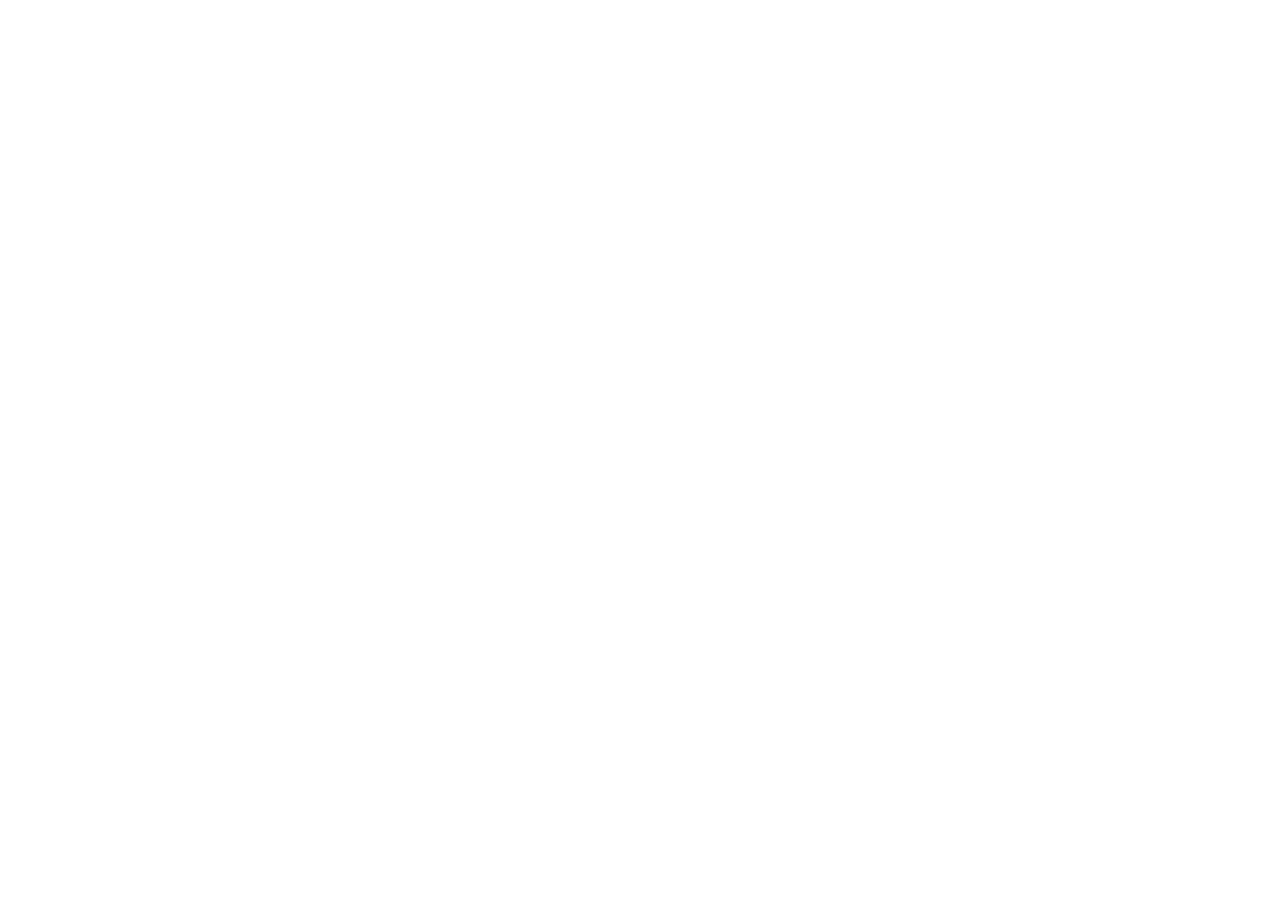
==== commit 67f5c03a: "Add files via upload" ====
--- a/index.html
+++ b/index.html
@@ -3,30 +3,30 @@
 
 <head>
     <meta charset="UTF-8" />
-    <link rel="icon" type="image/svg+xml" href="dog.svg" />
+    <link rel="icon" type="image/svg+xml" href="/log-lottery/dog.svg" />
     <meta name="viewport" content="width=device-width, initial-scale=1.0" />
     <title>盛宇環球抽獎</title>
-  <script type="module" crossorigin src="js/chunk-89dee617.js"></script>
-  <link rel="modulepreload" crossorigin href="js/chunk-6addeafd.js">
-  <link rel="modulepreload" crossorigin href="js/chunk-ae148721.js">
-  <link rel="modulepreload" crossorigin href="js/chunk-fef0cdc6.js">
-  <link rel="modulepreload" crossorigin href="js/chunk-65a2ac68.js">
-  <link rel="modulepreload" crossorigin href="js/chunk-e0a53dd1.js">
-  <link rel="modulepreload" crossorigin href="js/chunk-79c60fa1.js">
-  <link rel="modulepreload" crossorigin href="js/chunk-38e6902a.js">
-  <link rel="modulepreload" crossorigin href="js/chunk-5a8af153.js">
-  <link rel="modulepreload" crossorigin href="js/chunk-07814c5c.js">
-  <link rel="modulepreload" crossorigin href="js/chunk-1974f2ff.js">
-  <link rel="modulepreload" crossorigin href="js/chunk-c7a1205e.js">
-  <link rel="modulepreload" crossorigin href="js/chunk-3fae03ad.js">
-  <link rel="modulepreload" crossorigin href="js/chunk-4c5d5523.js">
-  <link rel="modulepreload" crossorigin href="js/chunk-66446df1.js">
-  <link rel="modulepreload" crossorigin href="js/chunk-6e0e2973.js">
-  <link rel="modulepreload" crossorigin href="js/chunk-ca6057e9.js">
-  <link rel="modulepreload" crossorigin href="js/chunk-54735b0f.js">
-  <link rel="modulepreload" crossorigin href="js/chunk-70d140bd.js">
-  <link rel="stylesheet" href="css/chunk-bad08e0d.css">
-  <link rel="stylesheet" href="css/chunk-3880780d.css">
+  <script type="module" crossorigin src="/log-lottery/js/chunk-dc6a2e50.js"></script>
+  <link rel="modulepreload" crossorigin href="/log-lottery/js/chunk-6addeafd.js">
+  <link rel="modulepreload" crossorigin href="/log-lottery/js/chunk-ae148721.js">
+  <link rel="modulepreload" crossorigin href="/log-lottery/js/chunk-fef0cdc6.js">
+  <link rel="modulepreload" crossorigin href="/log-lottery/js/chunk-65a2ac68.js">
+  <link rel="modulepreload" crossorigin href="/log-lottery/js/chunk-e0a53dd1.js">
+  <link rel="modulepreload" crossorigin href="/log-lottery/js/chunk-79c60fa1.js">
+  <link rel="modulepreload" crossorigin href="/log-lottery/js/chunk-38e6902a.js">
+  <link rel="modulepreload" crossorigin href="/log-lottery/js/chunk-5a8af153.js">
+  <link rel="modulepreload" crossorigin href="/log-lottery/js/chunk-07814c5c.js">
+  <link rel="modulepreload" crossorigin href="/log-lottery/js/chunk-1974f2ff.js">
+  <link rel="modulepreload" crossorigin href="/log-lottery/js/chunk-c7a1205e.js">
+  <link rel="modulepreload" crossorigin href="/log-lottery/js/chunk-3fae03ad.js">
+  <link rel="modulepreload" crossorigin href="/log-lottery/js/chunk-4c5d5523.js">
+  <link rel="modulepreload" crossorigin href="/log-lottery/js/chunk-66446df1.js">
+  <link rel="modulepreload" crossorigin href="/log-lottery/js/chunk-6e0e2973.js">
+  <link rel="modulepreload" crossorigin href="/log-lottery/js/chunk-ca6057e9.js">
+  <link rel="modulepreload" crossorigin href="/log-lottery/js/chunk-54735b0f.js">
+  <link rel="modulepreload" crossorigin href="/log-lottery/js/chunk-70d140bd.js">
+  <link rel="stylesheet" href="/log-lottery/css/chunk-bad08e0d.css">
+  <link rel="stylesheet" href="/log-lottery/css/chunk-3880780d.css">
 </head>
 
 <body>
